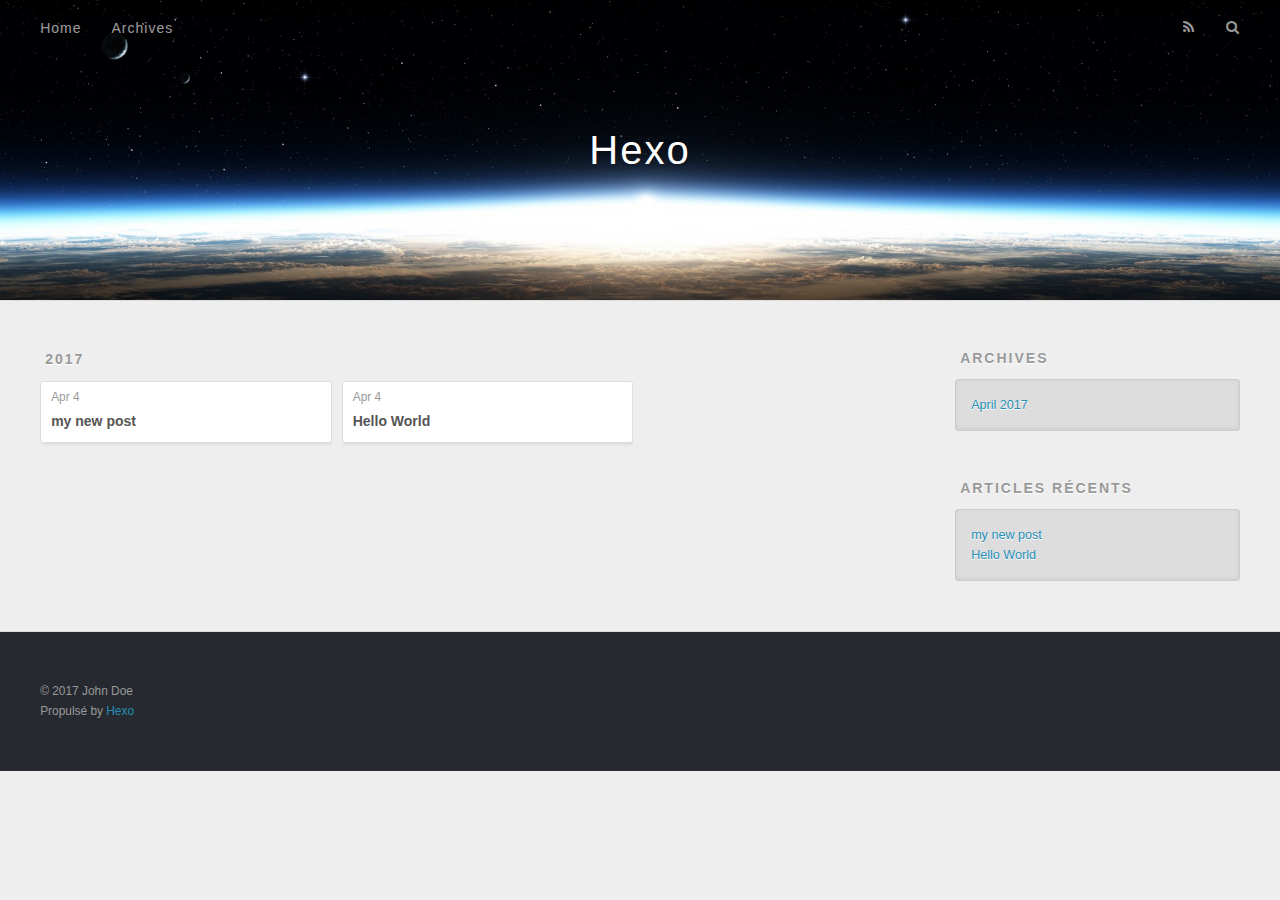
==== archives/index.html @ e457188d "Site updated: 2017-04-04 08:44:00" ====
<!DOCTYPE html>
<html>
<head>
  <meta charset="utf-8">
  
  <title>Archives | Hexo</title>
  <meta name="viewport" content="width=device-width, initial-scale=1, maximum-scale=1">
  <meta property="og:type" content="website">
<meta property="og:title" content="Hexo">
<meta property="og:url" content="http://yoursite.com/archives/index.html">
<meta property="og:site_name" content="Hexo">
<meta name="twitter:card" content="summary">
<meta name="twitter:title" content="Hexo">
  
    <link rel="alternate" href="/atom.xml" title="Hexo" type="application/atom+xml">
  
  
    <link rel="icon" href="/favicon.png">
  
  
    <link href="//fonts.googleapis.com/css?family=Source+Code+Pro" rel="stylesheet" type="text/css">
  
  <link rel="stylesheet" href="/css/style.css">
  

</head>

<body>
  <div id="container">
    <div id="wrap">
      <header id="header">
  <div id="banner"></div>
  <div id="header-outer" class="outer">
    <div id="header-title" class="inner">
      <h1 id="logo-wrap">
        <a href="/" id="logo">Hexo</a>
      </h1>
      
    </div>
    <div id="header-inner" class="inner">
      <nav id="main-nav">
        <a id="main-nav-toggle" class="nav-icon"></a>
        
          <a class="main-nav-link" href="/">Home</a>
        
          <a class="main-nav-link" href="/archives">Archives</a>
        
      </nav>
      <nav id="sub-nav">
        
          <a id="nav-rss-link" class="nav-icon" href="/atom.xml" title="Flux RSS"></a>
        
        <a id="nav-search-btn" class="nav-icon" title="Rechercher"></a>
      </nav>
      <div id="search-form-wrap">
        <form action="//google.com/search" method="get" accept-charset="UTF-8" class="search-form"><input type="search" name="q" class="search-form-input" placeholder="Search"><button type="submit" class="search-form-submit">&#xF002;</button><input type="hidden" name="sitesearch" value="http://yoursite.com"></form>
      </div>
    </div>
  </div>
</header>
      <div class="outer">
        <section id="main">
  
  
    
    
      
      
      <section class="archives-wrap">
        <div class="archive-year-wrap">
          <a href="/archives/2017" class="archive-year">2017</a>
        </div>
        <div class="archives">
    
    <article class="archive-article archive-type-post">
  <div class="archive-article-inner">
    <header class="archive-article-header">
      <a href="/2017/04/04/my-new-post/" class="archive-article-date">
  <time datetime="2017-04-04T08:07:03.000Z" itemprop="datePublished">Apr 4</time>
</a>
      
  
    <h1 itemprop="name">
      <a class="archive-article-title" href="/2017/04/04/my-new-post/">my new post</a>
    </h1>
  

    </header>
  </div>
</article>
  
    
    
    <article class="archive-article archive-type-post">
  <div class="archive-article-inner">
    <header class="archive-article-header">
      <a href="/2017/04/04/hello-world/" class="archive-article-date">
  <time datetime="2017-04-04T07:59:30.634Z" itemprop="datePublished">Apr 4</time>
</a>
      
  
    <h1 itemprop="name">
      <a class="archive-article-title" href="/2017/04/04/hello-world/">Hello World</a>
    </h1>
  

    </header>
  </div>
</article>
  
  
    </div></section>
  

</section>
        
          <aside id="sidebar">
  
    

  
    

  
    
  
    
  <div class="widget-wrap">
    <h3 class="widget-title">Archives</h3>
    <div class="widget">
      <ul class="archive-list"><li class="archive-list-item"><a class="archive-list-link" href="/archives/2017/04/">April 2017</a></li></ul>
    </div>
  </div>


  
    
  <div class="widget-wrap">
    <h3 class="widget-title">Articles récents</h3>
    <div class="widget">
      <ul>
        
          <li>
            <a href="/2017/04/04/my-new-post/">my new post</a>
          </li>
        
          <li>
            <a href="/2017/04/04/hello-world/">Hello World</a>
          </li>
        
      </ul>
    </div>
  </div>

  
</aside>
        
      </div>
      <footer id="footer">
  
  <div class="outer">
    <div id="footer-info" class="inner">
      &copy; 2017 John Doe<br>
      Propulsé by <a href="http://hexo.io/" target="_blank">Hexo</a>
    </div>
  </div>
</footer>
    </div>
    <nav id="mobile-nav">
  
    <a href="/" class="mobile-nav-link">Home</a>
  
    <a href="/archives" class="mobile-nav-link">Archives</a>
  
</nav>
    

<script src="//ajax.googleapis.com/ajax/libs/jquery/2.0.3/jquery.min.js"></script>


  <link rel="stylesheet" href="/fancybox/jquery.fancybox.css">
  <script src="/fancybox/jquery.fancybox.pack.js"></script>


<script src="/js/script.js"></script>

  </div>
</body>
</html>
---- css/style.css ----
body {
  width: 100%;
}
body:before,
body:after {
  content: "";
  display: table;
}
body:after {
  clear: both;
}
html,
body,
div,
span,
applet,
object,
iframe,
h1,
h2,
h3,
h4,
h5,
h6,
p,
blockquote,
pre,
a,
abbr,
acronym,
address,
big,
cite,
code,
del,
dfn,
em,
img,
ins,
kbd,
q,
s,
samp,
small,
strike,
strong,
sub,
sup,
tt,
var,
dl,
dt,
dd,
ol,
ul,
li,
fieldset,
form,
label,
legend,
table,
caption,
tbody,
tfoot,
thead,
tr,
th,
td {
  margin: 0;
  padding: 0;
  border: 0;
  outline: 0;
  font-weight: inherit;
  font-style: inherit;
  font-family: inherit;
  font-size: 100%;
  vertical-align: baseline;
}
body {
  line-height: 1;
  color: #000;
  background: #fff;
}
ol,
ul {
  list-style: none;
}
table {
  border-collapse: separate;
  border-spacing: 0;
  vertical-align: middle;
}
caption,
th,
td {
  text-align: left;
  font-weight: normal;
  vertical-align: middle;
}
a img {
  border: none;
}
input,
button {
  margin: 0;
  padding: 0;
}
input::-moz-focus-inner,
button::-moz-focus-inner {
  border: 0;
  padding: 0;
}
@font-face {
  font-family: FontAwesome;
  font-style: normal;
  font-weight: normal;
  src: url("fonts/fontawesome-webfont.eot?v=#4.0.3");
  src: url("fonts/fontawesome-webfont.eot?#iefix&v=#4.0.3") format("embedded-opentype"), url("fonts/fontawesome-webfont.woff?v=#4.0.3") format("woff"), url("fonts/fontawesome-webfont.ttf?v=#4.0.3") format("truetype"), url("fonts/fontawesome-webfont.svg#fontawesomeregular?v=#4.0.3") format("svg");
}
html,
body,
#container {
  height: 100%;
}
body {
  background: #eee;
  font: 14px "Helvetica Neue", Helvetica, Arial, sans-serif;
  -webkit-text-size-adjust: 100%;
}
.outer {
  max-width: 1220px;
  margin: 0 auto;
  padding: 0 20px;
}
.outer:before,
.outer:after {
  content: "";
  display: table;
}
.outer:after {
  clear: both;
}
.inner {
  display: inline;
  float: left;
  width: 98.33333333333333%;
  margin: 0 0.833333333333333%;
}
.left,
.alignleft {
  float: left;
}
.right,
.alignright {
  float: right;
}
.clear {
  clear: both;
}
#container {
  position: relative;
}
.mobile-nav-on {
  overflow: hidden;
}
#wrap {
  height: 100%;
  width: 100%;
  position: absolute;
  top: 0;
  left: 0;
  -webkit-transition: 0.2s ease-out;
  -moz-transition: 0.2s ease-out;
  -ms-transition: 0.2s ease-out;
  transition: 0.2s ease-out;
  z-index: 1;
  background: #eee;
}
.mobile-nav-on #wrap {
  left: 280px;
}
@media screen and (min-width: 768px) {
  #main {
    display: inline;
    float: left;
    width: 73.33333333333333%;
    margin: 0 0.833333333333333%;
  }
}
.article-date,
.article-category-link,
.archive-year,
.widget-title {
  text-decoration: none;
  text-transform: uppercase;
  letter-spacing: 2px;
  color: #999;
  margin-bottom: 1em;
  margin-left: 5px;
  line-height: 1em;
  text-shadow: 0 1px #fff;
  font-weight: bold;
}
.article-inner,
.archive-article-inner {
  background: #fff;
  -webkit-box-shadow: 1px 2px 3px #ddd;
  box-shadow: 1px 2px 3px #ddd;
  border: 1px solid #ddd;
  border-radius: 3px;
}
.article-entry h1,
.widget h1 {
  font-size: 2em;
}
.article-entry h2,
.widget h2 {
  font-size: 1.5em;
}
.article-entry h3,
.widget h3 {
  font-size: 1.3em;
}
.article-entry h4,
.widget h4 {
  font-size: 1.2em;
}
.article-entry h5,
.widget h5 {
  font-size: 1em;
}
.article-entry h6,
.widget h6 {
  font-size: 1em;
  color: #999;
}
.article-entry hr,
.widget hr {
  border: 1px dashed #ddd;
}
.article-entry strong,
.widget strong {
  font-weight: bold;
}
.article-entry em,
.widget em,
.article-entry cite,
.widget cite {
  font-style: italic;
}
.article-entry sup,
.widget sup,
.article-entry sub,
.widget sub {
  font-size: 0.75em;
  line-height: 0;
  position: relative;
  vertical-align: baseline;
}
.article-entry sup,
.widget sup {
  top: -0.5em;
}
.article-entry sub,
.widget sub {
  bottom: -0.2em;
}
.article-entry small,
.widget small {
  font-size: 0.85em;
}
.article-entry acronym,
.widget acronym,
.article-entry abbr,
.widget abbr {
  border-bottom: 1px dotted;
}
.article-entry ul,
.widget ul,
.article-entry ol,
.widget ol,
.article-entry dl,
.widget dl {
  margin: 0 20px;
  line-height: 1.6em;
}
.article-entry ul ul,
.widget ul ul,
.article-entry ol ul,
.widget ol ul,
.article-entry ul ol,
.widget ul ol,
.article-entry ol ol,
.widget ol ol {
  margin-top: 0;
  margin-bottom: 0;
}
.article-entry ul,
.widget ul {
  list-style: disc;
}
.article-entry ol,
.widget ol {
  list-style: decimal;
}
.article-entry dt,
.widget dt {
  font-weight: bold;
}
#header {
  height: 300px;
  position: relative;
  border-bottom: 1px solid #ddd;
}
#header:before,
#header:after {
  content: "";
  position: absolute;
  left: 0;
  right: 0;
  height: 40px;
}
#header:before {
  top: 0;
  background: -webkit-linear-gradient(rgba(0,0,0,0.2), transparent);
  background: -moz-linear-gradient(rgba(0,0,0,0.2), transparent);
  background: -ms-linear-gradient(rgba(0,0,0,0.2), transparent);
  background: linear-gradient(rgba(0,0,0,0.2), transparent);
}
#header:after {
  bottom: 0;
  background: -webkit-linear-gradient(transparent, rgba(0,0,0,0.2));
  background: -moz-linear-gradient(transparent, rgba(0,0,0,0.2));
  background: -ms-linear-gradient(transparent, rgba(0,0,0,0.2));
  background: linear-gradient(transparent, rgba(0,0,0,0.2));
}
#header-outer {
  height: 100%;
  position: relative;
}
#header-inner {
  position: relative;
  overflow: hidden;
}
#banner {
  position: absolute;
  top: 0;
  left: 0;
  width: 100%;
  height: 100%;
  background: url("images/banner.jpg") center #000;
  -webkit-background-size: cover;
  -moz-background-size: cover;
  background-size: cover;
  z-index: -1;
}
#header-title {
  text-align: center;
  height: 40px;
  position: absolute;
  top: 50%;
  left: 0;
  margin-top: -20px;
}
#logo,
#subtitle {
  text-decoration: none;
  color: #fff;
  font-weight: 300;
  text-shadow: 0 1px 4px rgba(0,0,0,0.3);
}
#logo {
  font-size: 40px;
  line-height: 40px;
  letter-spacing: 2px;
}
#subtitle {
  font-size: 16px;
  line-height: 16px;
  letter-spacing: 1px;
}
#subtitle-wrap {
  margin-top: 16px;
}
#main-nav {
  float: left;
  margin-left: -15px;
}
.nav-icon,
.main-nav-link {
  float: left;
  color: #fff;
  opacity: 0.6;
  text-decoration: none;
  text-shadow: 0 1px rgba(0,0,0,0.2);
  -webkit-transition: opacity 0.2s;
  -moz-transition: opacity 0.2s;
  -ms-transition: opacity 0.2s;
  transition: opacity 0.2s;
  display: block;
  padding: 20px 15px;
}
.nav-icon:hover,
.main-nav-link:hover {
  opacity: 1;
}
.nav-icon {
  font-family: FontAwesome;
  text-align: center;
  font-size: 14px;
  width: 14px;
  height: 14px;
  padding: 20px 15px;
  position: relative;
  cursor: pointer;
}
.main-nav-link {
  font-weight: 300;
  letter-spacing: 1px;
}
@media screen and (max-width: 479px) {
  .main-nav-link {
    display: none;
  }
}
#main-nav-toggle {
  display: none;
}
#main-nav-toggle:before {
  content: "\f0c9";
}
@media screen and (max-width: 479px) {
  #main-nav-toggle {
    display: block;
  }
}
#sub-nav {
  float: right;
  margin-right: -15px;
}
#nav-rss-link:before {
  content: "\f09e";
}
#nav-search-btn:before {
  content: "\f002";
}
#search-form-wrap {
  position: absolute;
  top: 15px;
  width: 150px;
  height: 30px;
  right: -150px;
  opacity: 0;
  -webkit-transition: 0.2s ease-out;
  -moz-transition: 0.2s ease-out;
  -ms-transition: 0.2s ease-out;
  transition: 0.2s ease-out;
}
#search-form-wrap.on {
  opacity: 1;
  right: 0;
}
@media screen and (max-width: 479px) {
  #search-form-wrap {
    width: 100%;
    right: -100%;
  }
}
.search-form {
  position: absolute;
  top: 0;
  left: 0;
  right: 0;
  background: #fff;
  padding: 5px 15px;
  border-radius: 15px;
  -webkit-box-shadow: 0 0 10px rgba(0,0,0,0.3);
  box-shadow: 0 0 10px rgba(0,0,0,0.3);
}
.search-form-input {
  border: none;
  background: none;
  color: #555;
  width: 100%;
  font: 13px "Helvetica Neue", Helvetica, Arial, sans-serif;
  outline: none;
}
.search-form-input::-webkit-search-results-decoration,
.search-form-input::-webkit-search-cancel-button {
  -webkit-appearance: none;
}
.search-form-submit {
  position: absolute;
  top: 50%;
  right: 10px;
  margin-top: -7px;
  font: 13px FontAwesome;
  border: none;
  background: none;
  color: #bbb;
  cursor: pointer;
}
.search-form-submit:hover,
.search-form-submit:focus {
  color: #777;
}
.article {
  margin: 50px 0;
}
.article-inner {
  overflow: hidden;
}
.article-meta:before,
.article-meta:after {
  content: "";
  display: table;
}
.article-meta:after {
  clear: both;
}
.article-date {
  float: left;
}
.article-category {
  float: left;
  line-height: 1em;
  color: #ccc;
  text-shadow: 0 1px #fff;
  margin-left: 8px;
}
.article-category:before {
  content: "\2022";
}
.article-category-link {
  margin: 0 12px 1em;
}
.article-header {
  padding: 20px 20px 0;
}
.article-title {
  text-decoration: none;
  font-size: 2em;
  font-weight: bold;
  color: #555;
  line-height: 1.1em;
  -webkit-transition: color 0.2s;
  -moz-transition: color 0.2s;
  -ms-transition: color 0.2s;
  transition: color 0.2s;
}
a.article-title:hover {
  color: #258fb8;
}
.article-entry {
  color: #555;
  padding: 0 20px;
}
.article-entry:before,
.article-entry:after {
  content: "";
  display: table;
}
.article-entry:after {
  clear: both;
}
.article-entry p,
.article-entry table {
  line-height: 1.6em;
  margin: 1.6em 0;
}
.article-entry h1,
.article-entry h2,
.article-entry h3,
.article-entry h4,
.article-entry h5,
.article-entry h6 {
  font-weight: bold;
}
.article-entry h1,
.article-entry h2,
.article-entry h3,
.article-entry h4,
.article-entry h5,
.article-entry h6 {
  line-height: 1.1em;
  margin: 1.1em 0;
}
.article-entry a {
  color: #258fb8;
  text-decoration: none;
}
.article-entry a:hover {
  text-decoration: underline;
}
.article-entry ul,
.article-entry ol,
.article-entry dl {
  margin-top: 1.6em;
  margin-bottom: 1.6em;
}
.article-entry img,
.article-entry video {
  max-width: 100%;
  height: auto;
  display: block;
  margin: auto;
}
.article-entry iframe {
  border: none;
}
.article-entry table {
  width: 100%;
  border-collapse: collapse;
  border-spacing: 0;
}
.article-entry th {
  font-weight: bold;
  border-bottom: 3px solid #ddd;
  padding-bottom: 0.5em;
}
.article-entry td {
  border-bottom: 1px solid #ddd;
  padding: 10px 0;
}
.article-entry blockquote {
  font-family: Georgia, "Times New Roman", serif;
  font-size: 1.4em;
  margin: 1.6em 20px;
  text-align: center;
}
.article-entry blockquote footer {
  font-size: 14px;
  margin: 1.6em 0;
  font-family: "Helvetica Neue", Helvetica, Arial, sans-serif;
}
.article-entry blockquote footer cite:before {
  content: "—";
  padding: 0 0.5em;
}
.article-entry .pullquote {
  text-align: left;
  width: 45%;
  margin: 0;
}
.article-entry .pullquote.left {
  margin-left: 0.5em;
  margin-right: 1em;
}
.article-entry .pullquote.right {
  margin-right: 0.5em;
  margin-left: 1em;
}
.article-entry .caption {
  color: #999;
  display: block;
  font-size: 0.9em;
  margin-top: 0.5em;
  position: relative;
  text-align: center;
}
.article-entry .video-container {
  position: relative;
  padding-top: 56.25%;
  height: 0;
  overflow: hidden;
}
.article-entry .video-container iframe,
.article-entry .video-container object,
.article-entry .video-container embed {
  position: absolute;
  top: 0;
  left: 0;
  width: 100%;
  height: 100%;
  margin-top: 0;
}
.article-more-link a {
  display: inline-block;
  line-height: 1em;
  padding: 6px 15px;
  border-radius: 15px;
  background: #eee;
  color: #999;
  text-shadow: 0 1px #fff;
  text-decoration: none;
}
.article-more-link a:hover {
  background: #258fb8;
  color: #fff;
  text-decoration: none;
  text-shadow: 0 1px #1e7293;
}
.article-footer {
  font-size: 0.85em;
  line-height: 1.6em;
  border-top: 1px solid #ddd;
  padding-top: 1.6em;
  margin: 0 20px 20px;
}
.article-footer:before,
.article-footer:after {
  content: "";
  display: table;
}
.article-footer:after {
  clear: both;
}
.article-footer a {
  color: #999;
  text-decoration: none;
}
.article-footer a:hover {
  color: #555;
}
.article-tag-list-item {
  float: left;
  margin-right: 10px;
}
.article-tag-list-link:before {
  content: "#";
}
.article-comment-link {
  float: right;
}
.article-comment-link:before {
  content: "\f075";
  font-family: FontAwesome;
  padding-right: 8px;
}
.article-share-link {
  cursor: pointer;
  float: right;
  margin-left: 20px;
}
.article-share-link:before {
  content: "\f064";
  font-family: FontAwesome;
  padding-right: 6px;
}
#article-nav {
  position: relative;
}
#article-nav:before,
#article-nav:after {
  content: "";
  display: table;
}
#article-nav:after {
  clear: both;
}
@media screen and (min-width: 768px) {
  #article-nav {
    margin: 50px 0;
  }
  #article-nav:before {
    width: 8px;
    height: 8px;
    position: absolute;
    top: 50%;
    left: 50%;
    margin-top: -4px;
    margin-left: -4px;
    content: "";
    border-radius: 50%;
    background: #ddd;
    -webkit-box-shadow: 0 1px 2px #fff;
    box-shadow: 0 1px 2px #fff;
  }
}
.article-nav-link-wrap {
  text-decoration: none;
  text-shadow: 0 1px #fff;
  color: #999;
  -webkit-box-sizing: border-box;
  -moz-box-sizing: border-box;
  box-sizing: border-box;
  margin-top: 50px;
  text-align: center;
  display: block;
}
.article-nav-link-wrap:hover {
  color: #555;
}
@media screen and (min-width: 768px) {
  .article-nav-link-wrap {
    width: 50%;
    margin-top: 0;
  }
}
@media screen and (min-width: 768px) {
  #article-nav-newer {
    float: left;
    text-align: right;
    padding-right: 20px;
  }
}
@media screen and (min-width: 768px) {
  #article-nav-older {
    float: right;
    text-align: left;
    padding-left: 20px;
  }
}
.article-nav-caption {
  text-transform: uppercase;
  letter-spacing: 2px;
  color: #ddd;
  line-height: 1em;
  font-weight: bold;
}
#article-nav-newer .article-nav-caption {
  margin-right: -2px;
}
.article-nav-title {
  font-size: 0.85em;
  line-height: 1.6em;
  margin-top: 0.5em;
}
.article-share-box {
  position: absolute;
  display: none;
  background: #fff;
  -webkit-box-shadow: 1px 2px 10px rgba(0,0,0,0.2);
  box-shadow: 1px 2px 10px rgba(0,0,0,0.2);
  border-radius: 3px;
  margin-left: -145px;
  overflow: hidden;
  z-index: 1;
}
.article-share-box.on {
  display: block;
}
.article-share-input {
  width: 100%;
  background: none;
  -webkit-box-sizing: border-box;
  -moz-box-sizing: border-box;
  box-sizing: border-box;
  font: 14px "Helvetica Neue", Helvetica, Arial, sans-serif;
  padding: 0 15px;
  color: #555;
  outline: none;
  border: 1px solid #ddd;
  border-radius: 3px 3px 0 0;
  height: 36px;
  line-height: 36px;
}
.article-share-links {
  background: #eee;
}
.article-share-links:before,
.article-share-links:after {
  content: "";
  display: table;
}
.article-share-links:after {
  clear: both;
}
.article-share-twitter,
.article-share-facebook,
.article-share-pinterest,
.article-share-google {
  width: 50px;
  height: 36px;
  display: block;
  float: left;
  position: relative;
  color: #999;
  text-shadow: 0 1px #fff;
}
.article-share-twitter:before,
.article-share-facebook:before,
.article-share-pinterest:before,
.article-share-google:before {
  font-size: 20px;
  font-family: FontAwesome;
  width: 20px;
  height: 20px;
  position: absolute;
  top: 50%;
  left: 50%;
  margin-top: -10px;
  margin-left: -10px;
  text-align: center;
}
.article-share-twitter:hover,
.article-share-facebook:hover,
.article-share-pinterest:hover,
.article-share-google:hover {
  color: #fff;
}
.article-share-twitter:before {
  content: "\f099";
}
.article-share-twitter:hover {
  background: #00aced;
  text-shadow: 0 1px #008abe;
}
.article-share-facebook:before {
  content: "\f09a";
}
.article-share-facebook:hover {
  background: #3b5998;
  text-shadow: 0 1px #2f477a;
}
.article-share-pinterest:before {
  content: "\f0d2";
}
.article-share-pinterest:hover {
  background: #cb2027;
  text-shadow: 0 1px #a21a1f;
}
.article-share-google:before {
  content: "\f0d5";
}
.article-share-google:hover {
  background: #dd4b39;
  text-shadow: 0 1px #be3221;
}
.article-gallery {
  background: #000;
  position: relative;
}
.article-gallery-photos {
  position: relative;
  overflow: hidden;
}
.article-gallery-img {
  display: none;
  max-width: 100%;
}
.article-gallery-img:first-child {
  display: block;
}
.article-gallery-img.loaded {
  position: absolute;
  display: block;
}
.article-gallery-img img {
  display: block;
  max-width: 100%;
  margin: 0 auto;
}
#comments {
  background: #fff;
  -webkit-box-shadow: 1px 2px 3px #ddd;
  box-shadow: 1px 2px 3px #ddd;
  padding: 20px;
  border: 1px solid #ddd;
  border-radius: 3px;
  margin: 50px 0;
}
#comments a {
  color: #258fb8;
}
.archives-wrap {
  margin: 50px 0;
}
.archives:before,
.archives:after {
  content: "";
  display: table;
}
.archives:after {
  clear: both;
}
.archive-year-wrap {
  margin-bottom: 1em;
}
.archives {
  -webkit-column-gap: 10px;
  -moz-column-gap: 10px;
  column-gap: 10px;
}
@media screen and (min-width: 480px) and (max-width: 767px) {
  .archives {
    -webkit-column-count: 2;
    -moz-column-count: 2;
    column-count: 2;
  }
}
@media screen and (min-width: 768px) {
  .archives {
    -webkit-column-count: 3;
    -moz-column-count: 3;
    column-count: 3;
  }
}
.archive-article {
  -webkit-column-break-inside: avoid;
  page-break-inside: avoid;
  overflow: hidden;
  break-inside: avoid-column;
}
.archive-article-inner {
  padding: 10px;
  margin-bottom: 15px;
}
.archive-article-title {
  text-decoration: none;
  font-weight: bold;
  color: #555;
  -webkit-transition: color 0.2s;
  -moz-transition: color 0.2s;
  -ms-transition: color 0.2s;
  transition: color 0.2s;
  line-height: 1.6em;
}
.archive-article-title:hover {
  color: #258fb8;
}
.archive-article-footer {
  margin-top: 1em;
}
.archive-article-date {
  color: #999;
  text-decoration: none;
  font-size: 0.85em;
  line-height: 1em;
  margin-bottom: 0.5em;
  display: block;
}
#page-nav {
  margin: 50px auto;
  background: #fff;
  -webkit-box-shadow: 1px 2px 3px #ddd;
  box-shadow: 1px 2px 3px #ddd;
  border: 1px solid #ddd;
  border-radius: 3px;
  text-align: center;
  color: #999;
  overflow: hidden;
}
#page-nav:before,
#page-nav:after {
  content: "";
  display: table;
}
#page-nav:after {
  clear: both;
}
#page-nav a,
#page-nav span {
  padding: 10px 20px;
  line-height: 1;
  height: 2ex;
}
#page-nav a {
  color: #999;
  text-decoration: none;
}
#page-nav a:hover {
  background: #999;
  color: #fff;
}
#page-nav .prev {
  float: left;
}
#page-nav .next {
  float: right;
}
#page-nav .page-number {
  display: inline-block;
}
@media screen and (max-width: 479px) {
  #page-nav .page-number {
    display: none;
  }
}
#page-nav .current {
  color: #555;
  font-weight: bold;
}
#page-nav .space {
  color: #ddd;
}
#footer {
  background: #262a30;
  padding: 50px 0;
  border-top: 1px solid #ddd;
  color: #999;
}
#footer a {
  color: #258fb8;
  text-decoration: none;
}
#footer a:hover {
  text-decoration: underline;
}
#footer-info {
  line-height: 1.6em;
  font-size: 0.85em;
}
.article-entry pre,
.article-entry .highlight {
  background: #2d2d2d;
  margin: 0 -20px;
  padding: 15px 20px;
  border-style: solid;
  border-color: #ddd;
  border-width: 1px 0;
  overflow: auto;
  color: #ccc;
  line-height: 22.400000000000002px;
}
.article-entry .highlight .gutter pre,
.article-entry .gist .gist-file .gist-data .line-numbers {
  color: #666;
  font-size: 0.85em;
}
.article-entry pre,
.article-entry code {
  font-family: "Source Code Pro", Consolas, Monaco, Menlo, Consolas, monospace;
}
.article-entry code {
  background: #eee;
  text-shadow: 0 1px #fff;
  padding: 0 0.3em;
}
.article-entry pre code {
  background: none;
  text-shadow: none;
  padding: 0;
}
.article-entry .highlight pre {
  border: none;
  margin: 0;
  padding: 0;
}
.article-entry .highlight table {
  margin: 0;
  width: auto;
}
.article-entry .highlight td {
  border: none;
  padding: 0;
}
.article-entry .highlight figcaption {
  font-size: 0.85em;
  color: #999;
  line-height: 1em;
  margin-bottom: 1em;
}
.article-entry .highlight figcaption:before,
.article-entry .highlight figcaption:after {
  content: "";
  display: table;
}
.article-entry .highlight figcaption:after {
  clear: both;
}
.article-entry .highlight figcaption a {
  float: right;
}
.article-entry .highlight .gutter pre {
  text-align: right;
  padding-right: 20px;
}
.article-entry .highlight .line {
  height: 22.400000000000002px;
}
.article-entry .highlight .line.marked {
  background: #515151;
}
.article-entry .gist {
  margin: 0 -20px;
  border-style: solid;
  border-color: #ddd;
  border-width: 1px 0;
  background: #2d2d2d;
  padding: 15px 20px 15px 0;
}
.article-entry .gist .gist-file {
  border: none;
  font-family: "Source Code Pro", Consolas, Monaco, Menlo, Consolas, monospace;
  margin: 0;
}
.article-entry .gist .gist-file .gist-data {
  background: none;
  border: none;
}
.article-entry .gist .gist-file .gist-data .line-numbers {
  background: none;
  border: none;
  padding: 0 20px 0 0;
}
.article-entry .gist .gist-file .gist-data .line-data {
  padding: 0 !important;
}
.article-entry .gist .gist-file .highlight {
  margin: 0;
  padding: 0;
  border: none;
}
.article-entry .gist .gist-file .gist-meta {
  background: #2d2d2d;
  color: #999;
  font: 0.85em "Helvetica Neue", Helvetica, Arial, sans-serif;
  text-shadow: 0 0;
  padding: 0;
  margin-top: 1em;
  margin-left: 20px;
}
.article-entry .gist .gist-file .gist-meta a {
  color: #258fb8;
  font-weight: normal;
}
.article-entry .gist .gist-file .gist-meta a:hover {
  text-decoration: underline;
}
pre .comment,
pre .title {
  color: #999;
}
pre .variable,
pre .attribute,
pre .tag,
pre .regexp,
pre .ruby .constant,
pre .xml .tag .title,
pre .xml .pi,
pre .xml .doctype,
pre .html .doctype,
pre .css .id,
pre .css .class,
pre .css .pseudo {
  color: #f2777a;
}
pre .number,
pre .preprocessor,
pre .built_in,
pre .literal,
pre .params,
pre .constant {
  color: #f99157;
}
pre .class,
pre .ruby .class .title,
pre .css .rules .attribute {
  color: #9c9;
}
pre .string,
pre .value,
pre .inheritance,
pre .header,
pre .ruby .symbol,
pre .xml .cdata {
  color: #9c9;
}
pre .css .hexcolor {
  color: #6cc;
}
pre .function,
pre .python .decorator,
pre .python .title,
pre .ruby .function .title,
pre .ruby .title .keyword,
pre .perl .sub,
pre .javascript .title,
pre .coffeescript .title {
  color: #69c;
}
pre .keyword,
pre .javascript .function {
  color: #c9c;
}
@media screen and (max-width: 479px) {
  #mobile-nav {
    position: absolute;
    top: 0;
    left: 0;
    width: 280px;
    height: 100%;
    background: #191919;
    border-right: 1px solid #fff;
  }
}
@media screen and (max-width: 479px) {
  .mobile-nav-link {
    display: block;
    color: #999;
    text-decoration: none;
    padding: 15px 20px;
    font-weight: bold;
  }
  .mobile-nav-link:hover {
    color: #fff;
  }
}
@media screen and (min-width: 768px) {
  #sidebar {
    display: inline;
    float: left;
    width: 23.333333333333332%;
    margin: 0 0.833333333333333%;
  }
}
.widget-wrap {
  margin: 50px 0;
}
.widget {
  color: #777;
  text-shadow: 0 1px #fff;
  background: #ddd;
  -webkit-box-shadow: 0 -1px 4px #ccc inset;
  box-shadow: 0 -1px 4px #ccc inset;
  border: 1px solid #ccc;
  padding: 15px;
  border-radius: 3px;
}
.widget a {
  color: #258fb8;
  text-decoration: none;
}
.widget a:hover {
  text-decoration: underline;
}
.widget ul ul,
.widget ol ul,
.widget dl ul,
.widget ul ol,
.widget ol ol,
.widget dl ol,
.widget ul dl,
.widget ol dl,
.widget dl dl {
  margin-left: 15px;
  list-style: disc;
}
.widget {
  line-height: 1.6em;
  word-wrap: break-word;
  font-size: 0.9em;
}
.widget ul,
.widget ol {
  list-style: none;
  margin: 0;
}
.widget ul ul,
.widget ol ul,
.widget ul ol,
.widget ol ol {
  margin: 0 20px;
}
.widget ul ul,
.widget ol ul {
  list-style: disc;
}
.widget ul ol,
.widget ol ol {
  list-style: decimal;
}
.category-list-count,
.tag-list-count,
.archive-list-count {
  padding-left: 5px;
  color: #999;
  font-size: 0.85em;
}
.category-list-count:before,
.tag-list-count:before,
.archive-list-count:before {
  content: "(";
}
.category-list-count:after,
.tag-list-count:after,
.archive-list-count:after {
  content: ")";
}
.tagcloud a {
  margin-right: 5px;
  display: inline-block;
}
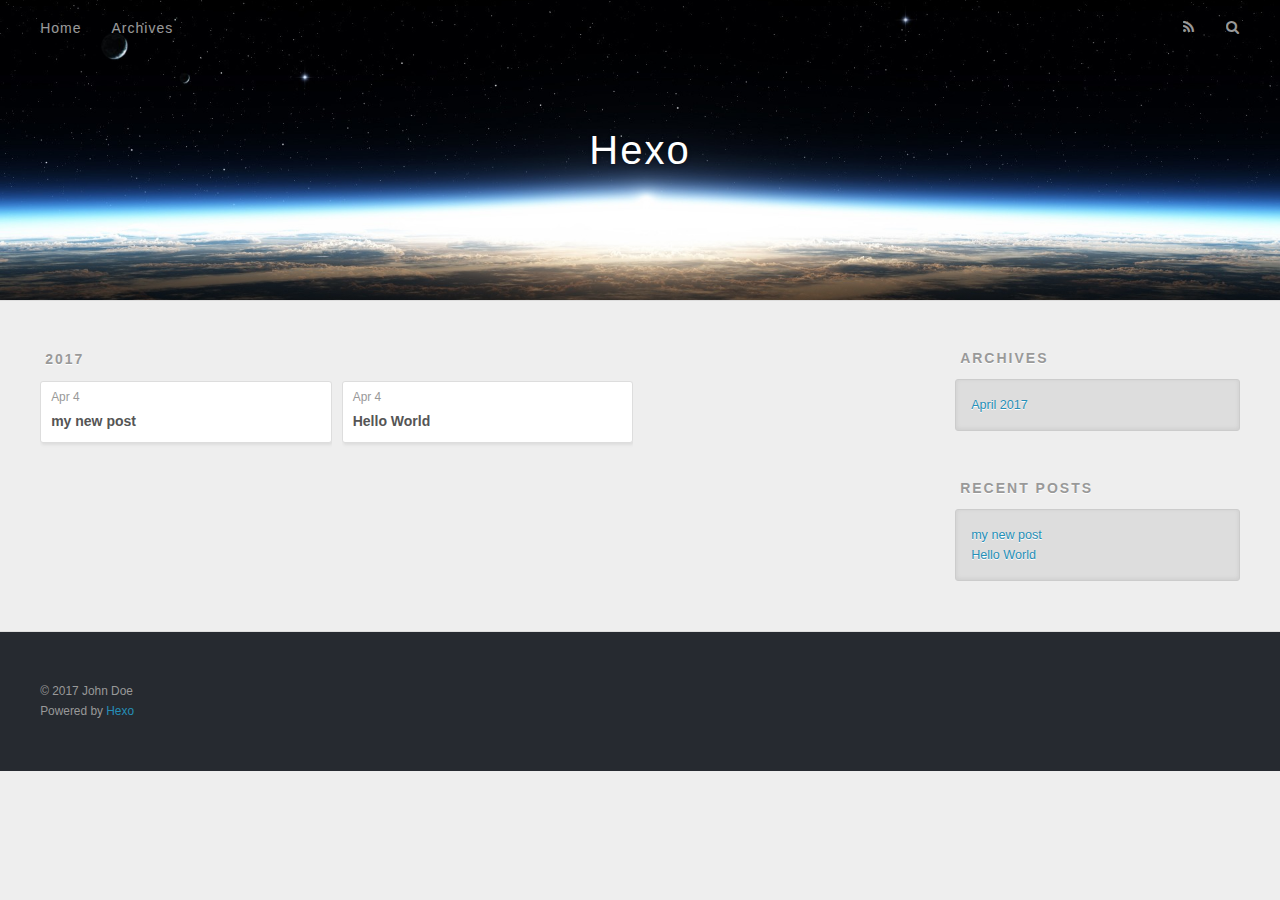
==== commit cf48e92e: "Site updated: 2017-04-04 08:55:29" ====
--- a/archives/index.html
+++ b/archives/index.html
@@ -48,9 +48,9 @@
       </nav>
       <nav id="sub-nav">
         
-          <a id="nav-rss-link" class="nav-icon" href="/atom.xml" title="Flux RSS"></a>
+          <a id="nav-rss-link" class="nav-icon" href="/atom.xml" title="RSS Feed"></a>
         
-        <a id="nav-search-btn" class="nav-icon" title="Rechercher"></a>
+        <a id="nav-search-btn" class="nav-icon" title="Search"></a>
       </nav>
       <div id="search-form-wrap">
         <form action="//google.com/search" method="get" accept-charset="UTF-8" class="search-form"><input type="search" name="q" class="search-form-input" placeholder="Search"><button type="submit" class="search-form-submit">&#xF002;</button><input type="hidden" name="sitesearch" value="http://yoursite.com"></form>
@@ -136,7 +136,7 @@
   
     
   <div class="widget-wrap">
-    <h3 class="widget-title">Articles récents</h3>
+    <h3 class="widget-title">Recent Posts</h3>
     <div class="widget">
       <ul>
         
@@ -161,7 +161,7 @@
   <div class="outer">
     <div id="footer-info" class="inner">
       &copy; 2017 John Doe<br>
-      Propulsé by <a href="http://hexo.io/" target="_blank">Hexo</a>
+      Powered by <a href="http://hexo.io/" target="_blank">Hexo</a>
     </div>
   </div>
 </footer>
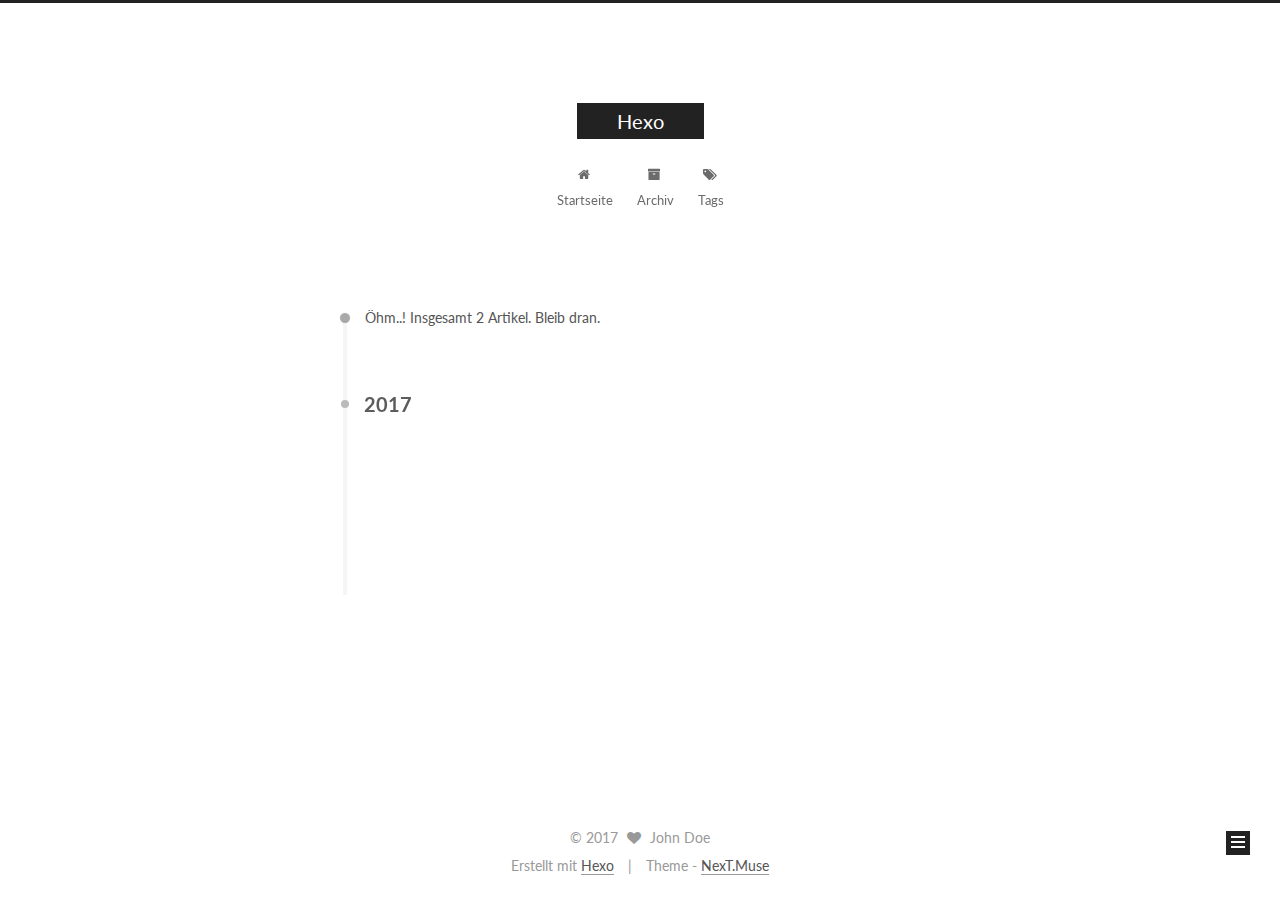
==== commit 1fab6d2d: "Site updated: 2017-04-04 16:43:50" ====
--- a/archives/index.html
+++ b/archives/index.html
@@ -1,189 +1,575 @@
-<!DOCTYPE html>
-<html>
+<!doctype html>
+
+
+
+  
+
+
+<html class="theme-next muse use-motion" lang="">
 <head>
-  <meta charset="utf-8">
-  
-  <title>Archives | Hexo</title>
-  <meta name="viewport" content="width=device-width, initial-scale=1, maximum-scale=1">
-  <meta property="og:type" content="website">
+  <meta charset="UTF-8"/>
+<meta http-equiv="X-UA-Compatible" content="IE=edge" />
+<meta name="viewport" content="width=device-width, initial-scale=1, maximum-scale=1"/>
+
+
+
+<meta http-equiv="Cache-Control" content="no-transform" />
+<meta http-equiv="Cache-Control" content="no-siteapp" />
+
+
+
+
+
+
+
+
+
+
+
+
+
+
+
+  
+  
+  <link href="/lib/fancybox/source/jquery.fancybox.css?v=2.1.5" rel="stylesheet" type="text/css" />
+
+
+
+
+  
+  
+  
+  
+
+  
+    
+    
+  
+
+  
+
+  
+
+  
+
+  
+
+  
+    
+    
+    <link href="//fonts.googleapis.com/css?family=Lato:300,300italic,400,400italic,700,700italic&subset=latin,latin-ext" rel="stylesheet" type="text/css">
+  
+
+
+
+
+
+
+<link href="/lib/font-awesome/css/font-awesome.min.css?v=4.6.2" rel="stylesheet" type="text/css" />
+
+<link href="/css/main.css?v=5.1.0" rel="stylesheet" type="text/css" />
+
+
+  <meta name="keywords" content="Hexo, NexT" />
+
+
+
+
+
+
+
+
+  <link rel="shortcut icon" type="image/x-icon" href="/favicon.ico?v=5.1.0" />
+
+
+
+
+
+
+<meta property="og:type" content="website">
 <meta property="og:title" content="Hexo">
 <meta property="og:url" content="http://yoursite.com/archives/index.html">
 <meta property="og:site_name" content="Hexo">
 <meta name="twitter:card" content="summary">
 <meta name="twitter:title" content="Hexo">
-  
-    <link rel="alternate" href="/atom.xml" title="Hexo" type="application/atom+xml">
-  
-  
-    <link rel="icon" href="/favicon.png">
-  
-  
-    <link href="//fonts.googleapis.com/css?family=Source+Code+Pro" rel="stylesheet" type="text/css">
-  
-  <link rel="stylesheet" href="/css/style.css">
-  
-
+
+
+
+<script type="text/javascript" id="hexo.configurations">
+  var NexT = window.NexT || {};
+  var CONFIG = {
+    root: '/',
+    scheme: 'Muse',
+    sidebar: {"position":"left","display":"post","offset":12,"offset_float":0,"b2t":false,"scrollpercent":false},
+    fancybox: true,
+    motion: true,
+    duoshuo: {
+      userId: '0',
+      author: 'Author'
+    },
+    algolia: {
+      applicationID: '',
+      apiKey: '',
+      indexName: '',
+      hits: {"per_page":10},
+      labels: {"input_placeholder":"Search for Posts","hits_empty":"We didn't find any results for the search: ${query}","hits_stats":"${hits} results found in ${time} ms"}
+    }
+  };
+</script>
+
+
+
+  <link rel="canonical" href="http://yoursite.com/archives/"/>
+
+
+
+
+
+  <title> Archiv | Hexo </title>
 </head>
 
-<body>
-  <div id="container">
-    <div id="wrap">
-      <header id="header">
-  <div id="banner"></div>
-  <div id="header-outer" class="outer">
-    <div id="header-title" class="inner">
-      <h1 id="logo-wrap">
-        <a href="/" id="logo">Hexo</a>
+<body itemscope itemtype="http://schema.org/WebPage" lang="">
+
+  
+
+
+
+
+
+
+
+
+
+
+
+
+
+
+  
+  
+    
+  
+
+  <div class="container sidebar-position-left  page-archive  ">
+    <div class="headband"></div>
+
+    <header id="header" class="header" itemscope itemtype="http://schema.org/WPHeader">
+      <div class="header-inner"><div class="site-brand-wrapper">
+  <div class="site-meta ">
+    
+
+    <div class="custom-logo-site-title">
+      <a href="/"  class="brand" rel="start">
+        <span class="logo-line-before"><i></i></span>
+        <span class="site-title">Hexo</span>
+        <span class="logo-line-after"><i></i></span>
+      </a>
+    </div>
+      
+        <p class="site-subtitle"></p>
+      
+  </div>
+
+  <div class="site-nav-toggle">
+    <button>
+      <span class="btn-bar"></span>
+      <span class="btn-bar"></span>
+      <span class="btn-bar"></span>
+    </button>
+  </div>
+</div>
+
+<nav class="site-nav">
+  
+
+  
+    <ul id="menu" class="menu">
+      
+        
+        <li class="menu-item menu-item-home">
+          <a href="/" rel="section">
+            
+              <i class="menu-item-icon fa fa-fw fa-home"></i> <br />
+            
+            Startseite
+          </a>
+        </li>
+      
+        
+        <li class="menu-item menu-item-archives">
+          <a href="/archives" rel="section">
+            
+              <i class="menu-item-icon fa fa-fw fa-archive"></i> <br />
+            
+            Archiv
+          </a>
+        </li>
+      
+        
+        <li class="menu-item menu-item-tags">
+          <a href="/tags" rel="section">
+            
+              <i class="menu-item-icon fa fa-fw fa-tags"></i> <br />
+            
+            Tags
+          </a>
+        </li>
+      
+
+      
+    </ul>
+  
+
+  
+</nav>
+
+
+
+ </div>
+    </header>
+
+    <main id="main" class="main">
+      <div class="main-inner">
+        <div class="content-wrap">
+          <div id="content" class="content">
+            
+
+  <section id="posts" class="posts-collapse">
+    <span class="archive-move-on"></span>
+
+    <span class="archive-page-counter">
+      
+      
+      
+        
+      
+      Öhm..! Insgesamt 2 Artikel. Bleib dran.
+    </span>
+
+    
+
+      
+      
+      
+
+      
+        
+        <div class="collection-title">
+          <h2 class="archive-year motion-element" id="archive-year-2017">2017</h2>
+        </div>
+      
+      
+
+      
+
+  <article class="post post-type-normal" itemscope itemtype="http://schema.org/Article">
+    <header class="post-header">
+
+      <h1 class="post-title">
+        
+            <a class="post-title-link" href="/2017/04/04/my-new-post/" itemprop="url">
+              
+                <span itemprop="name">my new post</span>
+              
+            </a>
+        
       </h1>
-      
-    </div>
-    <div id="header-inner" class="inner">
-      <nav id="main-nav">
-        <a id="main-nav-toggle" class="nav-icon"></a>
-        
-          <a class="main-nav-link" href="/">Home</a>
-        
-          <a class="main-nav-link" href="/archives">Archives</a>
-        
-      </nav>
-      <nav id="sub-nav">
-        
-          <a id="nav-rss-link" class="nav-icon" href="/atom.xml" title="RSS Feed"></a>
-        
-        <a id="nav-search-btn" class="nav-icon" title="Search"></a>
-      </nav>
-      <div id="search-form-wrap">
-        <form action="//google.com/search" method="get" accept-charset="UTF-8" class="search-form"><input type="search" name="q" class="search-form-input" placeholder="Search"><button type="submit" class="search-form-submit">&#xF002;</button><input type="hidden" name="sitesearch" value="http://yoursite.com"></form>
+
+      <div class="post-meta">
+        <time class="post-time" itemprop="dateCreated"
+              datetime="2017-04-04T08:07:03+00:00"
+              content="2017-04-04" >
+          04-04
+        </time>
       </div>
+
+    </header>
+  </article>
+
+
+
+    
+
+      
+      
+      
+
+      
+      
+
+      
+
+  <article class="post post-type-normal" itemscope itemtype="http://schema.org/Article">
+    <header class="post-header">
+
+      <h1 class="post-title">
+        
+            <a class="post-title-link" href="/2017/04/04/hello-world/" itemprop="url">
+              
+                <span itemprop="name">Hello World</span>
+              
+            </a>
+        
+      </h1>
+
+      <div class="post-meta">
+        <time class="post-time" itemprop="dateCreated"
+              datetime="2017-04-04T07:59:30+00:00"
+              content="2017-04-04" >
+          04-04
+        </time>
+      </div>
+
+    </header>
+  </article>
+
+
+
+    
+
+  </section>
+
+  
+
+
+
+          </div>
+          
+
+
+          
+
+        </div>
+        
+          
+  
+  <div class="sidebar-toggle">
+    <div class="sidebar-toggle-line-wrap">
+      <span class="sidebar-toggle-line sidebar-toggle-line-first"></span>
+      <span class="sidebar-toggle-line sidebar-toggle-line-middle"></span>
+      <span class="sidebar-toggle-line sidebar-toggle-line-last"></span>
     </div>
   </div>
-</header>
-      <div class="outer">
-        <section id="main">
-  
-  
-    
-    
-      
-      
-      <section class="archives-wrap">
-        <div class="archive-year-wrap">
-          <a href="/archives/2017" class="archive-year">2017</a>
+
+  <aside id="sidebar" class="sidebar">
+    <div class="sidebar-inner">
+
+      
+
+      
+
+      <section class="site-overview sidebar-panel sidebar-panel-active">
+        <div class="site-author motion-element" itemprop="author" itemscope itemtype="http://schema.org/Person">
+          <img class="site-author-image" itemprop="image"
+               src="/images/avatar.gif"
+               alt="John Doe" />
+          <p class="site-author-name" itemprop="name">John Doe</p>
+           
+              <p class="site-description motion-element" itemprop="description"></p>
+          
         </div>
-        <div class="archives">
-    
-    <article class="archive-article archive-type-post">
-  <div class="archive-article-inner">
-    <header class="archive-article-header">
-      <a href="/2017/04/04/my-new-post/" class="archive-article-date">
-  <time datetime="2017-04-04T08:07:03.000Z" itemprop="datePublished">Apr 4</time>
-</a>
-      
-  
-    <h1 itemprop="name">
-      <a class="archive-article-title" href="/2017/04/04/my-new-post/">my new post</a>
-    </h1>
-  
-
-    </header>
+        <nav class="site-state motion-element">
+
+          
+            <div class="site-state-item site-state-posts">
+              <a href="/archives">
+                <span class="site-state-item-count">2</span>
+                <span class="site-state-item-name">Artikel</span>
+              </a>
+            </div>
+          
+
+          
+
+          
+
+        </nav>
+
+        
+
+        <div class="links-of-author motion-element">
+          
+        </div>
+
+        
+        
+
+        
+        
+
+        
+
+
+      </section>
+
+      
+
+      
+
+    </div>
+  </aside>
+
+
+        
+      </div>
+    </main>
+
+    <footer id="footer" class="footer">
+      <div class="footer-inner">
+        <div class="copyright" >
+  
+  &copy; 
+  <span itemprop="copyrightYear">2017</span>
+  <span class="with-love">
+    <i class="fa fa-heart"></i>
+  </span>
+  <span class="author" itemprop="copyrightHolder">John Doe</span>
+</div>
+
+
+<div class="powered-by">
+  Erstellt mit  <a class="theme-link" href="https://hexo.io">Hexo</a>
+</div>
+
+<div class="theme-info">
+  Theme -
+  <a class="theme-link" href="https://github.com/iissnan/hexo-theme-next">
+    NexT.Muse
+  </a>
+</div>
+
+
+        
+
+        
+      </div>
+    </footer>
+
+    
+      <div class="back-to-top">
+        <i class="fa fa-arrow-up"></i>
+        
+      </div>
+    
+
   </div>
-</article>
-  
-    
-    
-    <article class="archive-article archive-type-post">
-  <div class="archive-article-inner">
-    <header class="archive-article-header">
-      <a href="/2017/04/04/hello-world/" class="archive-article-date">
-  <time datetime="2017-04-04T07:59:30.634Z" itemprop="datePublished">Apr 4</time>
-</a>
-      
-  
-    <h1 itemprop="name">
-      <a class="archive-article-title" href="/2017/04/04/hello-world/">Hello World</a>
-    </h1>
-  
-
-    </header>
-  </div>
-</article>
-  
-  
-    </div></section>
-  
-
-</section>
-        
-          <aside id="sidebar">
-  
-    
-
-  
-    
-
-  
-    
-  
-    
-  <div class="widget-wrap">
-    <h3 class="widget-title">Archives</h3>
-    <div class="widget">
-      <ul class="archive-list"><li class="archive-list-item"><a class="archive-list-link" href="/archives/2017/04/">April 2017</a></li></ul>
-    </div>
-  </div>
-
-
-  
-    
-  <div class="widget-wrap">
-    <h3 class="widget-title">Recent Posts</h3>
-    <div class="widget">
-      <ul>
-        
-          <li>
-            <a href="/2017/04/04/my-new-post/">my new post</a>
-          </li>
-        
-          <li>
-            <a href="/2017/04/04/hello-world/">Hello World</a>
-          </li>
-        
-      </ul>
-    </div>
-  </div>
-
-  
-</aside>
-        
-      </div>
-      <footer id="footer">
-  
-  <div class="outer">
-    <div id="footer-info" class="inner">
-      &copy; 2017 John Doe<br>
-      Powered by <a href="http://hexo.io/" target="_blank">Hexo</a>
-    </div>
-  </div>
-</footer>
-    </div>
-    <nav id="mobile-nav">
-  
-    <a href="/" class="mobile-nav-link">Home</a>
-  
-    <a href="/archives" class="mobile-nav-link">Archives</a>
-  
-</nav>
-    
-
-<script src="//ajax.googleapis.com/ajax/libs/jquery/2.0.3/jquery.min.js"></script>
-
-
-  <link rel="stylesheet" href="/fancybox/jquery.fancybox.css">
-  <script src="/fancybox/jquery.fancybox.pack.js"></script>
-
-
-<script src="/js/script.js"></script>
-
-  </div>
+
+  
+
+<script type="text/javascript">
+  if (Object.prototype.toString.call(window.Promise) !== '[object Function]') {
+    window.Promise = null;
+  }
+</script>
+
+
+
+
+
+
+
+
+
+  
+
+
+
+
+
+
+  
+  <script type="text/javascript" src="/lib/jquery/index.js?v=2.1.3"></script>
+
+  
+  <script type="text/javascript" src="/lib/fastclick/lib/fastclick.min.js?v=1.0.6"></script>
+
+  
+  <script type="text/javascript" src="/lib/jquery_lazyload/jquery.lazyload.js?v=1.9.7"></script>
+
+  
+  <script type="text/javascript" src="/lib/velocity/velocity.min.js?v=1.2.1"></script>
+
+  
+  <script type="text/javascript" src="/lib/velocity/velocity.ui.min.js?v=1.2.1"></script>
+
+  
+  <script type="text/javascript" src="/lib/fancybox/source/jquery.fancybox.pack.js?v=2.1.5"></script>
+
+
+  
+
+
+  <script type="text/javascript" src="/js/src/utils.js?v=5.1.0"></script>
+
+  <script type="text/javascript" src="/js/src/motion.js?v=5.1.0"></script>
+
+
+
+  
+  
+
+  
+  
+    <script type="text/javascript" id="motion.page.archive">
+      $('.archive-year').velocity('transition.slideLeftIn');
+    </script>
+  
+
+
+  
+
+
+  <script type="text/javascript" src="/js/src/bootstrap.js?v=5.1.0"></script>
+
+
+
+  
+
+
+  
+
+
+
+
+	
+
+
+
+
+
+  
+
+
+
+
+
+  
+
+
+
+
+
+  
+
+
+
+
+
+
+  
+
+
+
+
+
+  
+
+  
+
+  
+
+  
+
 </body>
-</html>+</html>
--- a/css/main.css
+++ b/css/main.css
@@ -0,0 +1,2540 @@
+/* normalize.css v3.0.2 | MIT License | git.io/normalize */
+html {
+  font-family: sans-serif; /* 1 */
+  -ms-text-size-adjust: 100%; /* 2 */
+  -webkit-text-size-adjust: 100%; /* 2 */
+}
+body {
+  margin: 0;
+}
+article,
+aside,
+details,
+figcaption,
+figure,
+footer,
+header,
+hgroup,
+main,
+menu,
+nav,
+section,
+summary {
+  display: block;
+}
+audio,
+canvas,
+progress,
+video {
+  display: inline-block; /* 1 */
+  vertical-align: baseline; /* 2 */
+}
+audio:not([controls]) {
+  display: none;
+  height: 0;
+}
+[hidden],
+template {
+  display: none;
+}
+a {
+  background-color: transparent;
+}
+a:active,
+a:hover {
+  outline: 0;
+}
+abbr[title] {
+  border-bottom: 1px dotted;
+}
+b,
+strong {
+  font-weight: bold;
+}
+dfn {
+  font-style: italic;
+}
+h1 {
+  font-size: 2em;
+  margin: 0.67em 0;
+}
+mark {
+  background: #ff0;
+  color: #000;
+}
+small {
+  font-size: 80%;
+}
+sub,
+sup {
+  font-size: 75%;
+  line-height: 0;
+  position: relative;
+  vertical-align: baseline;
+}
+sup {
+  top: -0.5em;
+}
+sub {
+  bottom: -0.25em;
+}
+img {
+  border: 0;
+}
+svg:not(:root) {
+  overflow: hidden;
+}
+figure {
+  margin: 1em 40px;
+}
+hr {
+  -moz-box-sizing: content-box;
+  box-sizing: content-box;
+  height: 0;
+}
+pre {
+  overflow: auto;
+}
+code,
+kbd,
+pre,
+samp {
+  font-family: monospace, monospace;
+  font-size: 1em;
+}
+button,
+input,
+optgroup,
+select,
+textarea {
+  color: inherit; /* 1 */
+  font: inherit; /* 2 */
+  margin: 0; /* 3 */
+}
+button {
+  overflow: visible;
+}
+button,
+select {
+  text-transform: none;
+}
+button,
+html input[type="button"],
+input[type="reset"],
+input[type="submit"] {
+  -webkit-appearance: button; /* 2 */
+  cursor: pointer; /* 3 */
+}
+button[disabled],
+html input[disabled] {
+  cursor: default;
+}
+button::-moz-focus-inner,
+input::-moz-focus-inner {
+  border: 0;
+  padding: 0;
+}
+input {
+  line-height: normal;
+}
+input[type="checkbox"],
+input[type="radio"] {
+  box-sizing: border-box; /* 1 */
+  padding: 0; /* 2 */
+}
+input[type="number"]::-webkit-inner-spin-button,
+input[type="number"]::-webkit-outer-spin-button {
+  height: auto;
+}
+input[type="search"] {
+  -webkit-appearance: textfield; /* 1 */
+  -moz-box-sizing: content-box;
+  -webkit-box-sizing: content-box; /* 2 */
+  box-sizing: content-box;
+}
+input[type="search"]::-webkit-search-cancel-button,
+input[type="search"]::-webkit-search-decoration {
+  -webkit-appearance: none;
+}
+fieldset {
+  border: 1px solid #c0c0c0;
+  margin: 0 2px;
+  padding: 0.35em 0.625em 0.75em;
+}
+legend {
+  border: 0; /* 1 */
+  padding: 0; /* 2 */
+}
+textarea {
+  overflow: auto;
+}
+optgroup {
+  font-weight: bold;
+}
+table {
+  border-collapse: collapse;
+  border-spacing: 0;
+}
+td,
+th {
+  padding: 0;
+}
+::selection {
+  background: #262a30;
+  color: #fff;
+}
+body {
+  position: relative;
+  font-family: 'Lato', "PingFang SC", "Microsoft YaHei", sans-serif;
+  font-size: 14px;
+  line-height: 2;
+  color: #555;
+  background: #fff;
+}
+@media (max-width: 767px) {
+  body {
+    padding-right: 0 !important;
+  }
+}
+@media (min-width: 768px) and (max-width: 991px) {
+  body {
+    padding-right: 0 !important;
+  }
+}
+@media (min-width: 1600px) {
+  body {
+    font-size: 16px;
+  }
+}
+h1,
+h2,
+h3,
+h4,
+h5,
+h6 {
+  margin: 0;
+  padding: 0;
+  font-weight: bold;
+  line-height: 1.5;
+  font-family: 'Lato', "PingFang SC", "Microsoft YaHei", sans-serif;
+}
+h2,
+h3,
+h4,
+h5,
+h6 {
+  margin: 20px 0 15px;
+}
+h1 {
+  font-size: 22px;
+}
+@media (max-width: 767px) {
+  h1 {
+    font-size: 18px;
+  }
+}
+h2 {
+  font-size: 20px;
+}
+@media (max-width: 767px) {
+  h2 {
+    font-size: 16px;
+  }
+}
+h3 {
+  font-size: 18px;
+}
+@media (max-width: 767px) {
+  h3 {
+    font-size: 14px;
+  }
+}
+h4 {
+  font-size: 16px;
+}
+@media (max-width: 767px) {
+  h4 {
+    font-size: 12px;
+  }
+}
+h5 {
+  font-size: 14px;
+}
+@media (max-width: 767px) {
+  h5 {
+    font-size: 10px;
+  }
+}
+h6 {
+  font-size: 12px;
+}
+@media (max-width: 767px) {
+  h6 {
+    font-size: 8px;
+  }
+}
+p {
+  margin: 0 0 25px 0;
+}
+a {
+  color: #555;
+  text-decoration: none;
+  border-bottom: 1px solid #999;
+  word-wrap: break-word;
+}
+a:hover {
+  color: #222;
+  border-bottom-color: #222;
+}
+blockquote {
+  margin: 0;
+  padding: 0;
+}
+img {
+  display: block;
+  margin: auto;
+  max-width: 100%;
+  height: auto;
+}
+hr {
+  margin: 40px 0;
+  height: 3px;
+  border: none;
+  background-color: #ddd;
+  background-image: repeating-linear-gradient(-45deg, #fff, #fff 4px, transparent 4px, transparent 8px);
+}
+blockquote {
+  padding: 0 15px;
+  color: #666;
+  border-left: 4px solid #ddd;
+}
+blockquote cite::before {
+  content: "-";
+  padding: 0 5px;
+}
+dt {
+  font-weight: 700;
+}
+dd {
+  margin: 0;
+  padding: 0;
+}
+.text-left {
+  text-align: left;
+}
+.text-center {
+  text-align: center;
+}
+.text-right {
+  text-align: right;
+}
+.text-justify {
+  text-align: justify;
+}
+.text-nowrap {
+  white-space: nowrap;
+}
+.text-lowercase {
+  text-transform: lowercase;
+}
+.text-uppercase {
+  text-transform: uppercase;
+}
+.text-capitalize {
+  text-transform: capitalize;
+}
+.center-block {
+  display: block;
+  margin-left: auto;
+  margin-right: auto;
+}
+.clearfix:before,
+.clearfix:after {
+  content: " ";
+  display: table;
+}
+.clearfix:after {
+  clear: both;
+}
+.pullquote {
+  width: 45%;
+}
+.pullquote.left {
+  float: left;
+  margin-left: 5px;
+  margin-right: 10px;
+}
+.pullquote.right {
+  float: right;
+  margin-left: 10px;
+  margin-right: 5px;
+}
+.affix.affix.affix {
+  position: fixed;
+}
+.translation {
+  margin-top: -20px;
+  font-size: 14px;
+  color: #999;
+}
+.scrollbar-measure {
+  width: 100px;
+  height: 100px;
+  overflow: scroll;
+  position: absolute;
+  top: -9999px;
+}
+.use-motion .motion-element {
+  opacity: 0;
+}
+table {
+  margin: 20px 0;
+  width: 100%;
+  border-collapse: collapse;
+  border-spacing: 0;
+  border: 1px solid #ddd;
+  font-size: 14px;
+  table-layout: fixed;
+  word-wrap: break-all;
+}
+table>tbody>tr:nth-of-type(odd) {
+  background-color: #f9f9f9;
+}
+table>tbody>tr:hover {
+  background-color: #f5f5f5;
+}
+caption,
+th,
+td {
+  padding: 8px;
+  text-align: left;
+  vertical-align: middle;
+  font-weight: normal;
+}
+th,
+td {
+  border-bottom: 3px solid #ddd;
+  border-right: 1px solid #eee;
+}
+th {
+  padding-bottom: 10px;
+  font-weight: 700;
+}
+td {
+  border-bottom-width: 1px;
+}
+html,
+body {
+  height: 100%;
+}
+.container {
+  position: relative;
+  min-height: 100%;
+}
+.header-inner {
+  margin: 0 auto;
+  padding: 100px 0 70px;
+  width: 700px;
+}
+@media (min-width: 1600px) {
+  .container .header-inner {
+    width: 900px;
+  }
+}
+.main {
+  padding-bottom: 150px;
+}
+.main-inner {
+  margin: 0 auto;
+  width: 700px;
+}
+@media (min-width: 1600px) {
+  .container .main-inner {
+    width: 900px;
+  }
+}
+.footer {
+  position: absolute;
+  left: 0;
+  bottom: 0;
+  width: 100%;
+  min-height: 50px;
+}
+.footer-inner {
+  box-sizing: border-box;
+  margin: 20px auto;
+  width: 700px;
+}
+@media (min-width: 1600px) {
+  .container .footer-inner {
+    width: 900px;
+  }
+}
+pre,
+.highlight {
+  overflow: auto;
+  margin: 20px 0;
+  padding: 0;
+  font-size: 13px;
+  color: #4d4d4c;
+  background: #f7f7f7;
+  line-height: 1.6;
+}
+pre,
+code {
+  font-family: consolas, Menlo, "PingFang SC", "Microsoft YaHei", monospace;
+}
+code {
+  padding: 2px 4px;
+  word-wrap: break-word;
+  color: #555;
+  background: #eee;
+  border-radius: 3px;
+  font-size: 13px;
+}
+pre code {
+  padding: 0;
+  color: #4d4d4c;
+  background: none;
+  text-shadow: none;
+}
+.highlight {
+  border-radius: 1px;
+}
+.highlight pre {
+  border: none;
+  margin: 0;
+  padding: 10px 0;
+}
+.highlight table {
+  margin: 0;
+  width: auto;
+  border: none;
+}
+.highlight td {
+  border: none;
+  padding: 0;
+}
+.highlight figcaption {
+  font-size: 1em;
+  color: #4d4d4c;
+  line-height: 1em;
+  margin-bottom: 1em;
+}
+.highlight figcaption:before,
+.highlight figcaption:after {
+  content: " ";
+  display: table;
+}
+.highlight figcaption:after {
+  clear: both;
+}
+.highlight figcaption a {
+  float: right;
+  color: #4d4d4c;
+}
+.highlight figcaption a:hover {
+  border-bottom-color: #4d4d4c;
+}
+.highlight .gutter pre {
+  padding-left: 10px;
+  padding-right: 10px;
+  color: #869194;
+  text-align: right;
+  background-color: #eff2f3;
+}
+.highlight .code pre {
+  width: 100%;
+  padding-left: 10px;
+  padding-right: 10px;
+  background-color: #f7f7f7;
+}
+.highlight .line {
+  height: 20px;
+}
+.gutter {
+  -webkit-user-select: none;
+  -moz-user-select: none;
+  -ms-user-select: none;
+  user-select: none;
+}
+.gist table {
+  width: auto;
+}
+.gist table td {
+  border: none;
+}
+pre .deletion {
+  background: #fdd;
+}
+pre .addition {
+  background: #dfd;
+}
+pre .meta {
+  color: #8959a8;
+}
+pre .comment {
+  color: #8e908c;
+}
+pre .variable,
+pre .attribute,
+pre .tag,
+pre .regexp,
+pre .ruby .constant,
+pre .xml .tag .title,
+pre .xml .pi,
+pre .xml .doctype,
+pre .html .doctype,
+pre .css .id,
+pre .css .class,
+pre .css .pseudo {
+  color: #c82829;
+}
+pre .number,
+pre .preprocessor,
+pre .built_in,
+pre .literal,
+pre .params,
+pre .constant,
+pre .command {
+  color: #f5871f;
+}
+pre .ruby .class .title,
+pre .css .rules .attribute,
+pre .string,
+pre .value,
+pre .inheritance,
+pre .header,
+pre .ruby .symbol,
+pre .xml .cdata,
+pre .special,
+pre .number,
+pre .formula {
+  color: #718c00;
+}
+pre .title,
+pre .css .hexcolor {
+  color: #3e999f;
+}
+pre .function,
+pre .python .decorator,
+pre .python .title,
+pre .ruby .function .title,
+pre .ruby .title .keyword,
+pre .perl .sub,
+pre .javascript .title,
+pre .coffeescript .title {
+  color: #4271ae;
+}
+pre .keyword,
+pre .javascript .function {
+  color: #8959a8;
+}
+.full-image.full-image.full-image {
+  border: none;
+  max-width: 100%;
+  width: auto;
+  margin: 20px auto;
+}
+@media (min-width: 992px) {
+  .full-image.full-image.full-image {
+    max-width: none;
+    width: 110%;
+    margin: 25px -5%;
+  }
+}
+.blockquote-center,
+.page-home .post-type-quote blockquote,
+.page-post-detail .post-type-quote blockquote {
+  position: relative;
+  margin: 40px 0;
+  padding: 0;
+  border-left: none;
+  text-align: center;
+}
+.blockquote-center::before,
+.page-home .post-type-quote blockquote::before,
+.page-post-detail .post-type-quote blockquote::before,
+.blockquote-center::after,
+.page-home .post-type-quote blockquote::after,
+.page-post-detail .post-type-quote blockquote::after {
+  position: absolute;
+  content: ' ';
+  display: block;
+  width: 100%;
+  height: 24px;
+  opacity: 0.2;
+  background-repeat: no-repeat;
+  background-position: 0 -6px;
+  background-size: 22px 22px;
+}
+.blockquote-center::before,
+.page-home .post-type-quote blockquote::before,
+.page-post-detail .post-type-quote blockquote::before {
+  top: -20px;
+  background-image: url("../images/quote-l.svg");
+  border-top: 1px solid #ccc;
+}
+.blockquote-center::after,
+.page-home .post-type-quote blockquote::after,
+.page-post-detail .post-type-quote blockquote::after {
+  bottom: -20px;
+  background-image: url("../images/quote-r.svg");
+  border-bottom: 1px solid #ccc;
+  background-position: 100% 8px;
+}
+.blockquote-center p,
+.page-home .post-type-quote blockquote p,
+.page-post-detail .post-type-quote blockquote p,
+.blockquote-center div,
+.page-home .post-type-quote blockquote div,
+.page-post-detail .post-type-quote blockquote div {
+  text-align: center;
+}
+.post .post-body .group-picture img {
+  box-sizing: border-box;
+  padding: 0 3px;
+  border: none;
+}
+.post .group-picture-row {
+  overflow: hidden;
+  margin-top: 6px;
+}
+.post .group-picture-row:first-child {
+  margin-top: 0;
+}
+.post .group-picture-column {
+  float: left;
+}
+.page-post-detail .post-body .group-picture-column {
+  float: none;
+  margin-top: 10px;
+  width: auto !important;
+}
+.page-post-detail .post-body .group-picture-column img {
+  margin: 0 auto;
+}
+.page-archive .group-picture-container {
+  overflow: hidden;
+}
+.page-archive .group-picture-row {
+  float: left;
+}
+.page-archive .group-picture-row:first-child {
+  margin-top: 6px;
+}
+.page-archive .group-picture-column {
+  max-width: 150px;
+  max-height: 150px;
+}
+.note {
+  padding: 20px;
+  margin: 20px 0;
+  border: 1px solid #eee;
+  border-left-width: 5px;
+  border-radius: 3px;
+}
+.note h2,
+.note h3,
+.note h4,
+.note h5,
+.note h6 {
+  margin-top: 0;
+  margin-bottom: 5px;
+}
+.note p:last-child {
+  margin-bottom: 0;
+}
+.note code {
+  border-radius: 3px;
+}
+.note+.note {
+  margin-top: -5px;
+}
+.default {
+  border-left-color: #777;
+}
+.default h2,
+.default h3,
+.default h4,
+.default h5,
+.default h6 {
+  color: #777;
+}
+.primary {
+  border-left-color: #428bca;
+}
+.primary h2,
+.primary h3,
+.primary h4,
+.primary h5,
+.primary h6 {
+  color: #428bca;
+}
+.success {
+  border-left-color: #5cb85c;
+}
+.success h2,
+.success h3,
+.success h4,
+.success h5,
+.success h6 {
+  color: #5cb85c;
+}
+.danger {
+  border-left-color: #d9534f;
+}
+.danger h2,
+.danger h3,
+.danger h4,
+.danger h5,
+.danger h6 {
+  color: #d9534f;
+}
+.warning {
+  border-left-color: #f0ad4e;
+}
+.warning h2,
+.warning h3,
+.warning h4,
+.warning h5,
+.warning h6 {
+  color: #f0ad4e;
+}
+.info {
+  border-left-color: #5bc0de;
+}
+.info h2,
+.info h3,
+.info h4,
+.info h5,
+.info h6 {
+  color: #5bc0de;
+}
+.btn {
+  display: inline-block;
+  padding: 0 20px;
+  font-size: 14px;
+  color: #fff;
+  background: #222;
+  border: 2px solid #222;
+  text-decoration: none;
+  border-radius: 0;
+  transition-property: background-color;
+  transition-duration: 0.2s;
+  transition-timing-function: ease-in-out;
+  transition-delay: 0s;
+}
+.btn:hover,
+.post-button .btn:hover {
+  border-color: #222;
+  color: #222;
+  background: #fff;
+}
+.btn-bar {
+  display: block;
+  width: 22px;
+  height: 2px;
+  background: #555;
+  border-radius: 1px;
+}
+.btn-bar+.btn-bar {
+  margin-top: 4px;
+}
+.pagination {
+  margin: 120px 0 40px;
+  text-align: center;
+  border-top: 1px solid #eee;
+}
+.page-number-basic,
+.pagination .prev,
+.pagination .next,
+.pagination .page-number,
+.pagination .space {
+  display: inline-block;
+  position: relative;
+  top: -1px;
+  margin: 0 10px;
+  padding: 0 10px;
+  line-height: 30px;
+}
+@media (max-width: 767px) {
+  .page-number-basic,
+  .pagination .prev,
+  .pagination .next,
+  .pagination .page-number,
+  .pagination .space {
+    margin: 0 5px;
+  }
+}
+.pagination .prev,
+.pagination .next,
+.pagination .page-number {
+  border-bottom: 0;
+  border-top: 1px solid #eee;
+  transition-property: border-color;
+  transition-duration: 0.2s;
+  transition-timing-function: ease-in-out;
+  transition-delay: 0s;
+}
+.pagination .prev:hover,
+.pagination .next:hover,
+.pagination .page-number:hover {
+  border-top-color: #222;
+}
+.pagination .space {
+  padding: 0;
+  margin: 0;
+}
+.pagination .prev {
+  margin-left: 0;
+}
+.pagination .next {
+  margin-right: 0;
+}
+.pagination .page-number.current {
+  color: #fff;
+  background: #ccc;
+  border-top-color: #ccc;
+}
+@media (max-width: 767px) {
+  .pagination {
+    border-top: none;
+  }
+  .pagination .prev,
+  .pagination .next,
+  .pagination .page-number {
+    margin-bottom: 10px;
+    border-top: 0;
+    border-bottom: 1px solid #eee;
+  }
+  .pagination .prev:hover,
+  .pagination .next:hover,
+  .pagination .page-number:hover {
+    border-bottom-color: #222;
+  }
+}
+.comments {
+  margin: 60px 20px 0;
+}
+.tag-cloud {
+  text-align: center;
+}
+.tag-cloud a {
+  display: inline-block;
+  margin: 10px;
+}
+.back-to-top {
+  box-sizing: border-box;
+  position: fixed;
+  bottom: -100px;
+  right: 30px;
+  z-index: 1050;
+  padding: 0 6px;
+  width: 24px;
+  background: #222;
+  font-size: 12px;
+  opacity: 1;
+  color: #fff;
+  cursor: pointer;
+  text-align: center;
+  -webkit-transform: translateZ(0);
+  transition-property: bottom;
+  transition-duration: 0.2s;
+  transition-timing-function: ease-in-out;
+  transition-delay: 0s;
+}
+@media (max-width: 767px) {
+  .back-to-top {
+    display: none;
+  }
+}
+@media (min-width: 768px) and (max-width: 991px) {
+  .back-to-top {
+    display: none;
+  }
+}
+.back-to-top.back-to-top-on {
+  bottom: 19px;
+}
+.header {
+  background: #fff;
+}
+.header-inner {
+  position: relative;
+}
+.headband {
+  height: 3px;
+  background: #222;
+}
+.site-meta {
+  margin: 0;
+  text-align: center;
+}
+@media (max-width: 767px) {
+  .site-meta {
+    text-align: center;
+  }
+}
+.brand {
+  position: relative;
+  display: inline-block;
+  padding: 0 40px;
+  color: #fff;
+  background: #222;
+  border-bottom: none;
+}
+.brand:hover {
+  color: #fff;
+}
+.logo {
+  display: inline-block;
+  margin-right: 5px;
+  line-height: 36px;
+  vertical-align: top;
+}
+.site-title {
+  display: inline-block;
+  vertical-align: top;
+  line-height: 36px;
+  font-size: 20px;
+  font-weight: normal;
+  font-family: 'Lato', "PingFang SC", "Microsoft YaHei", sans-serif;
+}
+.site-subtitle {
+  margin-top: 10px;
+  font-size: 13px;
+  color: #999;
+}
+.use-motion .brand {
+  opacity: 0;
+}
+.use-motion .logo,
+.use-motion .site-title,
+.use-motion .site-subtitle {
+  opacity: 0;
+  position: relative;
+  top: -10px;
+}
+.site-nav-toggle {
+  display: none;
+  position: absolute;
+  top: 10px;
+  left: 10px;
+}
+@media (max-width: 767px) {
+  .site-nav-toggle {
+    display: block;
+  }
+}
+.site-nav-toggle button {
+  margin-top: 2px;
+  padding: 9px 10px;
+  background: transparent;
+  border: none;
+}
+@media (max-width: 767px) {
+  .site-nav {
+    display: none;
+    margin: 0 -10px;
+    padding: 0 10px;
+    clear: both;
+    border-top: 1px solid #ddd;
+  }
+}
+@media (min-width: 768px) and (max-width: 991px) {
+  .site-nav {
+    display: block !important;
+  }
+}
+@media (min-width: 992px) {
+  .site-nav {
+    display: block !important;
+  }
+}
+.menu {
+  margin-top: 20px;
+  padding-left: 0;
+  text-align: center;
+}
+.menu .menu-item {
+  display: inline-block;
+  margin: 0 10px;
+  list-style: none;
+}
+@media screen and (max-width: 767px) {
+  .menu .menu-item {
+    margin-top: 10px;
+  }
+}
+.menu .menu-item a {
+  display: block;
+  font-size: 13px;
+  line-height: inherit;
+  border-bottom: 1px solid transparent;
+  transition-property: border-color;
+  transition-duration: 0.2s;
+  transition-timing-function: ease-in-out;
+  transition-delay: 0s;
+}
+.menu .menu-item a:hover {
+  border-bottom-color: #222;
+}
+.menu .menu-item .fa {
+  margin-right: 5px;
+}
+.use-motion .menu-item {
+  opacity: 0;
+}
+.post-body {
+  font-family: 'Lato', "PingFang SC", "Microsoft YaHei", sans-serif;
+}
+@media (max-width: 767px) {
+  .post-body {
+    word-break: break-word;
+  }
+}
+.post-body .fancybox img {
+  display: block !important;
+  margin: 0 auto;
+  cursor: pointer;
+  cursor: zoom-in;
+  cursor: -webkit-zoom-in;
+}
+.post-body .image-caption,
+.post-body .figure .caption {
+  margin: 10px auto 15px;
+  text-align: center;
+  font-size: 14px;
+  color: #999;
+  font-weight: bold;
+  line-height: 1;
+}
+.post-sticky-flag {
+  display: inline-block;
+  font-size: 16px;
+  -ms-transform: rotate(30deg);
+  -webkit-transform: rotate(30deg);
+  -moz-transform: rotate(30deg);
+  -ms-transform: rotate(30deg);
+  -o-transform: rotate(30deg);
+  transform: rotate(30deg);
+}
+.posts-expand {
+  padding-top: 40px;
+}
+@media (max-width: 767px) {
+  .posts-expand {
+    margin: 0 20px;
+  }
+  .post-body pre {
+    padding: 10px;
+  }
+  .post-body pre .gutter pre {
+    padding-right: 10px;
+  }
+  .post-body .highlight {
+    margin-left: -40px;
+    margin-right: -40px;
+    padding: 0;
+  }
+  .post-body .highlight .gutter pre {
+    padding-right: 10px;
+  }
+}
+@media (min-width: 992px) {
+  .posts-expand .post-body {
+    text-align: justify;
+  }
+}
+.posts-expand .post-body h2,
+.posts-expand .post-body h3,
+.posts-expand .post-body h4,
+.posts-expand .post-body h5,
+.posts-expand .post-body h6 {
+  padding-top: 10px;
+}
+.posts-expand .post-body h2 .header-anchor,
+.posts-expand .post-body h3 .header-anchor,
+.posts-expand .post-body h4 .header-anchor,
+.posts-expand .post-body h5 .header-anchor,
+.posts-expand .post-body h6 .header-anchor {
+  float: right;
+  margin-left: 10px;
+  color: #ccc;
+  border-bottom-style: none;
+  visibility: hidden;
+}
+.posts-expand .post-body h2 .header-anchor:hover,
+.posts-expand .post-body h3 .header-anchor:hover,
+.posts-expand .post-body h4 .header-anchor:hover,
+.posts-expand .post-body h5 .header-anchor:hover,
+.posts-expand .post-body h6 .header-anchor:hover {
+  color: inherit;
+}
+.posts-expand .post-body h2:hover .header-anchor,
+.posts-expand .post-body h3:hover .header-anchor,
+.posts-expand .post-body h4:hover .header-anchor,
+.posts-expand .post-body h5:hover .header-anchor,
+.posts-expand .post-body h6:hover .header-anchor {
+  visibility: visible;
+}
+.posts-expand .post-body ul li {
+  list-style: circle;
+}
+.posts-expand .post-body img {
+  box-sizing: border-box;
+  margin: auto;
+  padding: 3px;
+  border: 1px solid #ddd;
+}
+.posts-expand .fancybox img {
+  margin: 0 auto;
+}
+@media (max-width: 767px) {
+  .posts-collapse {
+    margin: 0 20px;
+  }
+  .posts-collapse .post-title,
+  .posts-collapse .post-meta {
+    display: block;
+    width: auto;
+    text-align: left;
+  }
+}
+.posts-collapse {
+  position: relative;
+  z-index: 1010;
+  margin-left: 55px;
+}
+.posts-collapse::after {
+  content: " ";
+  position: absolute;
+  top: 20px;
+  left: 0;
+  margin-left: -2px;
+  width: 4px;
+  height: 100%;
+  background: #f5f5f5;
+  z-index: -1;
+}
+@media (max-width: 767px) {
+  .posts-collapse {
+    margin: 0 20px;
+  }
+}
+.posts-collapse .collection-title {
+  position: relative;
+  margin: 60px 0;
+}
+.posts-collapse .collection-title h2 {
+  margin-left: 20px;
+}
+.posts-collapse .collection-title small {
+  color: #bbb;
+}
+.posts-collapse .collection-title::before {
+  content: " ";
+  position: absolute;
+  left: 0;
+  top: 50%;
+  margin-left: -4px;
+  margin-top: -4px;
+  width: 8px;
+  height: 8px;
+  background: #bbb;
+  border-radius: 50%;
+}
+.posts-collapse .post {
+  margin: 30px 0;
+}
+.posts-collapse .post-header {
+  position: relative;
+  transition-duration: 0.2s;
+  transition-timing-function: ease-in-out;
+  transition-delay: 0s;
+  transition-property: border;
+  border-bottom: 1px dashed #ccc;
+}
+.posts-collapse .post-header::before {
+  content: " ";
+  position: absolute;
+  left: 0;
+  top: 12px;
+  width: 6px;
+  height: 6px;
+  margin-left: -4px;
+  background: #bbb;
+  border-radius: 50%;
+  border: 1px solid #fff;
+  transition-duration: 0.2s;
+  transition-timing-function: ease-in-out;
+  transition-delay: 0s;
+  transition-property: background;
+}
+.posts-collapse .post-header:hover {
+  border-bottom-color: #666;
+}
+.posts-collapse .post-header:hover::before {
+  background: #222;
+}
+.posts-collapse .post-meta {
+  position: absolute;
+  font-size: 12px;
+  left: 20px;
+  top: 5px;
+}
+.posts-collapse .post-comments-count {
+  display: none;
+}
+.posts-collapse .post-title {
+  margin-left: 60px;
+  font-size: 16px;
+  font-weight: normal;
+  line-height: inherit;
+}
+.posts-collapse .post-title::after {
+  margin-left: 3px;
+  opacity: 0.6;
+}
+.posts-collapse .post-title a {
+  color: #666;
+  border-bottom: none;
+}
+.page-home .post-type-quote .post-header,
+.page-post-detail .post-type-quote .post-header,
+.page-home .post-type-quote .post-tags,
+.page-post-detail .post-type-quote .post-tags {
+  display: none;
+}
+.posts-expand .post-title {
+  font-size: 26px;
+  text-align: center;
+  word-break: break-word;
+  font-weight: 400;
+}
+@media (max-width: 767px) {
+  .posts-expand .post-title {
+    font-size: 22px;
+  }
+}
+.posts-expand .post-title-link {
+  display: inline-block;
+  position: relative;
+  color: #555;
+  border-bottom: none;
+  line-height: 1.2;
+  vertical-align: top;
+}
+.posts-expand .post-title-link::before {
+  content: "";
+  position: absolute;
+  width: 100%;
+  height: 2px;
+  bottom: 0;
+  left: 0;
+  background-color: #000;
+  visibility: hidden;
+  -webkit-transform: scaleX(0);
+  -moz-transform: scaleX(0);
+  -ms-transform: scaleX(0);
+  -o-transform: scaleX(0);
+  transform: scaleX(0);
+  transition-duration: 0.2s;
+  transition-timing-function: ease-in-out;
+  transition-delay: 0s;
+}
+.posts-expand .post-title-link:hover::before {
+  visibility: visible;
+  -webkit-transform: scaleX(1);
+  -moz-transform: scaleX(1);
+  -ms-transform: scaleX(1);
+  -o-transform: scaleX(1);
+  transform: scaleX(1);
+}
+.posts-expand .post-title-link .fa {
+  font-size: 16px;
+}
+.posts-expand .post-meta {
+  margin: 3px 0 60px 0;
+  color: #999;
+  font-family: 'Lato', "PingFang SC", "Microsoft YaHei", sans-serif;
+  font-size: 12px;
+  text-align: center;
+}
+.posts-expand .post-meta .post-category-list {
+  display: inline-block;
+  margin: 0;
+  padding: 3px;
+}
+.posts-expand .post-meta .post-category-list-link {
+  color: #999;
+}
+.posts-expand .post-meta .post-description {
+  font-size: 14px;
+  margin-top: 2px;
+}
+.post-meta-divider {
+  margin: 0 0.5em;
+}
+.post-meta-item-icon {
+  margin-right: 3px;
+}
+@media (min-width: 768px) and (max-width: 991px) {
+  .post-meta-item-icon {
+    display: inline-block;
+  }
+}
+@media (max-width: 767px) {
+  .post-meta-item-icon {
+    display: inline-block;
+  }
+}
+@media (min-width: 768px) and (max-width: 991px) {
+  .post-meta-item-text {
+    display: none;
+  }
+}
+@media (max-width: 767px) {
+  .post-meta-item-text {
+    display: none;
+  }
+}
+@media (max-width: 767px) {
+  .posts-expand .post-comments-count {
+    display: none;
+  }
+}
+.social-like {
+  font-size: 14px;
+  height: 20px;
+  text-align: center;
+  border-top: 1px solid #eee;
+  padding-top: 9px;
+  margin-top: 45px;
+  display: flex;
+  justify-content: center;
+}
+.vk_like {
+  width: 85px;
+  height: 21px;
+  padding-top: 7px;
+  align-self: center;
+}
+.fb_like {
+  height: 30px;
+  align-self: center;
+}
+.post-button {
+  margin-top: 50px;
+}
+.post-button .btn {
+  color: #fff;
+  font-size: 14px;
+  background: #222;
+  border-radius: 0;
+  line-height: 2;
+  margin: 0 4px 8px 4px;
+}
+.post-button .fa-fw {
+  width: 1.285714285714286em;
+  text-align: left;
+}
+.posts-expand .post-tags {
+  margin-top: 40px;
+  text-align: center;
+}
+.posts-expand .post-tags a {
+  display: inline-block;
+  margin-right: 10px;
+  font-size: 13px;
+}
+.post-nav {
+  display: table;
+  margin-top: 15px;
+  width: 100%;
+  border-top: 1px solid #eee;
+}
+.post-nav-divider {
+  display: table-cell;
+  width: 10%;
+}
+.post-nav-item {
+  display: table-cell;
+  padding: 10px 0 0 0;
+  width: 45%;
+  vertical-align: top;
+}
+.post-nav-item a {
+  position: relative;
+  display: block;
+  line-height: 25px;
+  font-size: 14px;
+  color: #555;
+  border-bottom: none;
+}
+.post-nav-item a:hover {
+  color: #222;
+  border-bottom: none;
+}
+.post-nav-item a:active {
+  top: 2px;
+}
+.post-nav-item .fa {
+  position: absolute;
+  top: 8px;
+  left: 0;
+  font-size: 12px;
+}
+.post-nav-next a {
+  padding-left: 15px;
+}
+.post-nav-prev {
+  text-align: right;
+}
+.post-nav-prev a {
+  padding-right: 15px;
+}
+.post-nav-prev .fa {
+  right: 0;
+  left: auto;
+}
+.posts-expand .post-eof {
+  display: block;
+  margin: 80px auto 60px;
+  width: 8%;
+  height: 1px;
+  background: #ccc;
+  text-align: center;
+}
+.post:last-child .post-eof.post-eof.post-eof {
+  display: none;
+}
+.post-gallery {
+  display: table;
+  table-layout: fixed;
+  width: 100%;
+  border-collapse: separate;
+}
+.post-gallery-row {
+  display: table-row;
+}
+.post-gallery .post-gallery-img {
+  display: table-cell;
+  text-align: center;
+  vertical-align: middle;
+  border: none;
+}
+.post-gallery .post-gallery-img img {
+  max-width: 100%;
+  max-height: 100%;
+  border: none;
+}
+.fancybox-close,
+.fancybox-close:hover {
+  border: none;
+}
+.sidebar {
+  position: fixed;
+  right: 0;
+  top: 0;
+  bottom: 0;
+  width: 0;
+  z-index: 1040;
+  box-shadow: inset 0 2px 6px #000;
+  background: #222;
+  -webkit-transform: translateZ(0);
+}
+.sidebar a {
+  color: #999;
+  border-bottom-color: #555;
+}
+.sidebar a:hover {
+  color: #eee;
+}
+@media (min-width: 768px) and (max-width: 991px) {
+  .sidebar {
+    display: none !important;
+  }
+}
+@media (max-width: 767px) {
+  .sidebar {
+    display: none !important;
+  }
+}
+.sidebar-inner {
+  position: relative;
+  padding: 20px 10px;
+  color: #999;
+  text-align: center;
+}
+.sidebar-toggle {
+  position: fixed;
+  right: 30px;
+  bottom: 45px;
+  width: 14px;
+  height: 14px;
+  padding: 5px;
+  background: #222;
+  line-height: 0;
+  z-index: 1050;
+  cursor: pointer;
+  -webkit-transform: translateZ(0);
+}
+@media (min-width: 768px) and (max-width: 991px) {
+  .sidebar-toggle {
+    display: none;
+  }
+}
+@media (max-width: 767px) {
+  .sidebar-toggle {
+    display: none;
+  }
+}
+.sidebar-toggle-line {
+  position: relative;
+  display: inline-block;
+  vertical-align: top;
+  height: 2px;
+  width: 100%;
+  background: #fff;
+  margin-top: 3px;
+}
+.sidebar-toggle-line:first-child {
+  margin-top: 0;
+}
+.site-author-image {
+  display: block;
+  margin: 0 auto;
+  padding: 2px;
+  max-width: 96px;
+  height: auto;
+  border: 2px solid #333;
+}
+.site-author-name {
+  margin: 5px 0 0;
+  text-align: center;
+  color: #f5f5f5;
+  font-weight: normal;
+}
+.site-description {
+  margin-top: 5px;
+  text-align: center;
+  font-size: 14px;
+  color: #999;
+}
+.site-state {
+  overflow: hidden;
+  line-height: 1.4;
+  white-space: nowrap;
+  text-align: center;
+}
+.site-state-item {
+  display: inline-block;
+  padding: 0 15px;
+  border-left: 1px solid #333;
+}
+.site-state-item:first-child {
+  border-left: none;
+}
+.site-state-item a {
+  border-bottom: none;
+}
+.site-state-item-count {
+  display: block;
+  text-align: center;
+  color: inherit;
+  font-weight: 600;
+  font-size: 18px;
+}
+.site-state-item-name {
+  font-size: 13px;
+  color: inherit;
+}
+.feed-link {
+  margin-top: 20px;
+}
+.feed-link a {
+  display: inline-block;
+  padding: 0 15px;
+  color: #fc6423;
+  border: 1px solid #fc6423;
+  border-radius: 4px;
+}
+.feed-link a i {
+  color: #fc6423;
+  font-size: 14px;
+}
+.feed-link a:hover {
+  color: #fff;
+  background: #fc6423;
+}
+.feed-link a:hover i {
+  color: #fff;
+}
+.links-of-author {
+  margin-top: 20px;
+}
+.links-of-author a {
+  display: inline-block;
+  vertical-align: middle;
+  margin-right: 10px;
+  margin-bottom: 10px;
+  border-bottom-color: #555;
+  font-size: 13px;
+}
+.links-of-author a:before {
+  display: inline-block;
+  vertical-align: middle;
+  margin-right: 3px;
+  content: " ";
+  width: 4px;
+  height: 4px;
+  border-radius: 50%;
+  background: #8eff30;
+}
+.links-of-blogroll {
+  font-size: 13px;
+}
+.links-of-blogroll-title {
+  margin-top: 20px;
+  font-size: 14px;
+  font-weight: 600;
+}
+.links-of-blogroll-list {
+  margin: 0;
+  padding: 0;
+  list-style: none;
+}
+.links-of-blogroll-item {
+  padding: 2px 10px;
+}
+.sidebar-nav {
+  margin: 0 0 20px;
+  padding-left: 0;
+}
+.sidebar-nav li {
+  display: inline-block;
+  cursor: pointer;
+  border-bottom: 1px solid transparent;
+  font-size: 14px;
+  color: #555;
+}
+.sidebar-nav li:hover {
+  color: #f5f5f5;
+}
+.page-post-detail .sidebar-nav-toc {
+  padding: 0 5px;
+}
+.page-post-detail .sidebar-nav-overview {
+  margin-left: 10px;
+}
+.sidebar-nav .sidebar-nav-active {
+  color: #87daff;
+  border-bottom-color: #87daff;
+}
+.sidebar-nav .sidebar-nav-active:hover {
+  color: #87daff;
+}
+.sidebar-panel {
+  display: none;
+}
+.sidebar-panel-active {
+  display: block;
+}
+.post-toc-empty {
+  font-size: 14px;
+  color: #666;
+}
+.post-toc-wrap {
+  overflow: hidden;
+}
+.post-toc {
+  overflow: auto;
+}
+.post-toc ol {
+  margin: 0;
+  padding: 0 2px 5px 10px;
+  text-align: left;
+  list-style: none;
+  font-size: 14px;
+}
+.post-toc ol > ol {
+  padding-left: 0;
+}
+.post-toc ol a {
+  transition-duration: 0.2s;
+  transition-timing-function: ease-in-out;
+  transition-delay: 0s;
+  transition-property: all;
+  color: #999;
+  border-bottom-color: #555;
+}
+.post-toc ol a:hover {
+  color: #ccc;
+  border-bottom-color: #ccc;
+}
+.post-toc .nav-item {
+  overflow: hidden;
+  text-overflow: ellipsis;
+  white-space: nowrap;
+  line-height: 1.8;
+}
+.post-toc .nav .nav-child {
+  display: none;
+}
+.post-toc .nav .active > .nav-child {
+  display: block;
+}
+.post-toc .nav .active-current > .nav-child {
+  display: block;
+}
+.post-toc .nav .active-current > .nav-child > .nav-item {
+  display: block;
+}
+.post-toc .nav .active > a {
+  color: #87daff;
+  border-bottom-color: #87daff;
+}
+.post-toc .nav .active-current > a {
+  color: #87daff;
+}
+.post-toc .nav .active-current > a:hover {
+  color: #87daff;
+}
+.footer {
+  font-size: 14px;
+  color: #999;
+}
+.footer img {
+  border: none;
+}
+.footer-inner {
+  text-align: center;
+}
+.with-love {
+  display: inline-block;
+  margin: 0 5px;
+}
+.powered-by,
+.theme-info {
+  display: inline-block;
+}
+.powered-by {
+  margin-right: 10px;
+}
+.powered-by::after {
+  content: "|";
+  padding-left: 10px;
+}
+.cc-license {
+  margin-top: 10px;
+  text-align: center;
+}
+.cc-license .cc-opacity {
+  opacity: 0.7;
+  border-bottom: none;
+}
+.cc-license .cc-opacity:hover {
+  opacity: 0.9;
+}
+.cc-license img {
+  display: inline-block;
+}
+.theme-next #ds-thread #ds-reset {
+  color: #555;
+}
+.theme-next #ds-thread #ds-reset .ds-replybox {
+  margin-bottom: 30px;
+}
+.theme-next #ds-thread #ds-reset .ds-replybox .ds-avatar,
+.theme-next #ds-reset .ds-avatar img {
+  box-shadow: none;
+}
+.theme-next #ds-thread #ds-reset .ds-textarea-wrapper {
+  border-color: #c7d4e1;
+  background: none;
+  border-top-right-radius: 3px;
+  border-top-left-radius: 3px;
+}
+.theme-next #ds-thread #ds-reset .ds-textarea-wrapper textarea {
+  height: 60px;
+}
+.theme-next #ds-reset .ds-rounded-top {
+  border-radius: 0;
+}
+.theme-next #ds-thread #ds-reset .ds-post-toolbar {
+  box-sizing: border-box;
+  border: 1px solid #c7d4e1;
+  background: #f6f8fa;
+}
+.theme-next #ds-thread #ds-reset .ds-post-options {
+  height: 40px;
+  border: none;
+  background: none;
+}
+.theme-next #ds-thread #ds-reset .ds-toolbar-buttons {
+  top: 11px;
+}
+.theme-next #ds-thread #ds-reset .ds-sync {
+  top: 5px;
+}
+.theme-next #ds-thread #ds-reset .ds-post-button {
+  top: 4px;
+  right: 5px;
+  width: 90px;
+  height: 30px;
+  border: 1px solid #c5ced7;
+  border-radius: 3px;
+  background-image: linear-gradient(#fbfbfc, #f5f7f9);
+  color: #60676d;
+}
+.theme-next #ds-thread #ds-reset .ds-post-button:hover {
+  background-position: 0 -30px;
+  color: #60676d;
+}
+.theme-next #ds-thread #ds-reset .ds-comments-info {
+  padding: 10px 0;
+}
+.theme-next #ds-thread #ds-reset .ds-sort {
+  display: none;
+}
+.theme-next #ds-thread #ds-reset li.ds-tab a.ds-current {
+  border: none;
+  background: #f6f8fa;
+  color: #60676d;
+}
+.theme-next #ds-thread #ds-reset li.ds-tab a.ds-current:hover {
+  background-color: #e9f0f7;
+  color: #60676d;
+}
+.theme-next #ds-thread #ds-reset li.ds-tab a {
+  border-radius: 2px;
+  padding: 5px;
+}
+.theme-next #ds-thread #ds-reset .ds-login-buttons p {
+  color: #999;
+  line-height: 36px;
+}
+.theme-next #ds-thread #ds-reset .ds-login-buttons .ds-service-list li {
+  height: 28px;
+}
+.theme-next #ds-thread #ds-reset .ds-service-list a {
+  background: none;
+  padding: 5px;
+  border: 1px solid;
+  border-radius: 3px;
+  text-align: center;
+}
+.theme-next #ds-thread #ds-reset .ds-service-list a:hover {
+  color: #fff;
+  background: #666;
+}
+.theme-next #ds-thread #ds-reset .ds-service-list .ds-weibo {
+  color: #fc9b00;
+  border-color: #fc9b00;
+}
+.theme-next #ds-thread #ds-reset .ds-service-list .ds-weibo:hover {
+  background: #fc9b00;
+}
+.theme-next #ds-thread #ds-reset .ds-service-list .ds-qq {
+  color: #60a3ec;
+  border-color: #60a3ec;
+}
+.theme-next #ds-thread #ds-reset .ds-service-list .ds-qq:hover {
+  background: #60a3ec;
+}
+.theme-next #ds-thread #ds-reset .ds-service-list .ds-renren {
+  color: #2e7ac4;
+  border-color: #2e7ac4;
+}
+.theme-next #ds-thread #ds-reset .ds-service-list .ds-renren:hover {
+  background: #2e7ac4;
+}
+.theme-next #ds-thread #ds-reset .ds-service-list .ds-douban {
+  color: #37994c;
+  border-color: #37994c;
+}
+.theme-next #ds-thread #ds-reset .ds-service-list .ds-douban:hover {
+  background: #37994c;
+}
+.theme-next #ds-thread #ds-reset .ds-service-list .ds-kaixin {
+  color: #fef20d;
+  border-color: #fef20d;
+}
+.theme-next #ds-thread #ds-reset .ds-service-list .ds-kaixin:hover {
+  background: #fef20d;
+}
+.theme-next #ds-thread #ds-reset .ds-service-list .ds-netease {
+  color: #f00;
+  border-color: #f00;
+}
+.theme-next #ds-thread #ds-reset .ds-service-list .ds-netease:hover {
+  background: #f00;
+}
+.theme-next #ds-thread #ds-reset .ds-service-list .ds-sohu {
+  color: #ffcb05;
+  border-color: #ffcb05;
+}
+.theme-next #ds-thread #ds-reset .ds-service-list .ds-sohu:hover {
+  background: #ffcb05;
+}
+.theme-next #ds-thread #ds-reset .ds-service-list .ds-baidu {
+  color: #2831e0;
+  border-color: #2831e0;
+}
+.theme-next #ds-thread #ds-reset .ds-service-list .ds-baidu:hover {
+  background: #2831e0;
+}
+.theme-next #ds-thread #ds-reset .ds-service-list .ds-google {
+  color: #166bec;
+  border-color: #166bec;
+}
+.theme-next #ds-thread #ds-reset .ds-service-list .ds-google:hover {
+  background: #166bec;
+}
+.theme-next #ds-thread #ds-reset .ds-service-list .ds-weixin {
+  color: #00ce0d;
+  border-color: #00ce0d;
+}
+.theme-next #ds-thread #ds-reset .ds-service-list .ds-weixin:hover {
+  background: #00ce0d;
+}
+.theme-next #ds-thread #ds-reset .ds-service-list .ds-more-services {
+  border: none;
+}
+.theme-next #ds-thread #ds-reset .ds-service-list .ds-more-services:hover {
+  background: none;
+}
+.theme-next #ds-reset .duoshuo-ua-admin {
+  display: inline-block;
+  color: #f00;
+}
+.theme-next #ds-reset .duoshuo-ua-platform,
+.theme-next #ds-reset .duoshuo-ua-browser {
+  color: #ccc;
+}
+.theme-next #ds-reset .duoshuo-ua-platform .fa,
+.theme-next #ds-reset .duoshuo-ua-browser .fa {
+  display: inline-block;
+  margin-right: 3px;
+}
+.theme-next #ds-reset .duoshuo-ua-separator {
+  display: inline-block;
+  margin-left: 5px;
+}
+.theme-next .this_ua {
+  background-color: #ccc !important;
+  border-radius: 4px;
+  padding: 0 5px !important;
+  margin: 1px 1px !important;
+  border: 1px solid #bbb !important;
+  color: #fff;
+  display: inline-block !important;
+}
+.theme-next .this_ua.admin {
+  background-color: #d9534f !important;
+  border-color: #d9534f !important;
+}
+.theme-next .this_ua.platform.iOS,
+.theme-next .this_ua.platform.Mac,
+.theme-next .this_ua.platform.Windows {
+  background-color: #39b3d7 !important;
+  border-color: #46b8da !important;
+}
+.theme-next .this_ua.platform.Linux {
+  background-color: #3a3a3a !important;
+  border-color: #1f1f1f !important;
+}
+.theme-next .this_ua.platform.Android {
+  background-color: #00c47d !important;
+  border-color: #01b171 !important;
+}
+.theme-next .this_ua.browser.Mobile,
+.theme-next .this_ua.browser.Chrome {
+  background-color: #5cb85c !important;
+  border-color: #4cae4c !important;
+}
+.theme-next .this_ua.browser.Firefox {
+  background-color: #f0ad4e !important;
+  border-color: #eea236 !important;
+}
+.theme-next .this_ua.browser.Maxthon,
+.theme-next .this_ua.browser.IE {
+  background-color: #428bca !important;
+  border-color: #357ebd !important;
+}
+.theme-next .this_ua.browser.baidu,
+.theme-next .this_ua.browser.UCBrowser,
+.theme-next .this_ua.browser.Opera {
+  background-color: #d9534f !important;
+  border-color: #d43f3a !important;
+}
+.theme-next .this_ua.browser.Android,
+.theme-next .this_ua.browser.QQBrowser {
+  background-color: #78ace9 !important;
+  border-color: #4cae4c !important;
+}
+.cloud-tie-wrapper img {
+  display: inline-block;
+}
+.cloud-tie-wrapper .total-txt {
+  font-size: 1em !important;
+}
+.cloud-tie-join-count .join-count {
+  color: #555 !important;
+  font-size: inherit !important;
+  margin: 0 !important;
+}
+.post-spread {
+  margin-top: 20px;
+  text-align: center;
+}
+.jiathis_style {
+  display: inline-block;
+}
+.jiathis_style a {
+  border: none;
+}
+.post-spread {
+  margin-top: 20px;
+  text-align: center;
+}
+.bdshare-slide-button-box a {
+  border: none;
+}
+.bdsharebuttonbox {
+  display: inline-block;
+}
+.bdsharebuttonbox a {
+  border: none;
+}
+.local-search-pop-overlay {
+  position: fixed;
+  width: 100%;
+  height: 100%;
+  top: 0;
+  left: 0;
+  z-index: 2080;
+  background-color: rgba(0,0,0,0.3);
+}
+.local-search-popup {
+  display: none;
+  position: fixed;
+  top: 10%;
+  left: 50%;
+  margin-left: -350px;
+  width: 700px;
+  height: 80%;
+  padding: 0;
+  background: #fff;
+  color: #333;
+  z-index: 9999;
+  border-radius: 5px;
+}
+@media (max-width: 767px) {
+  .local-search-popup {
+    padding: 0;
+    top: 0;
+    left: 0;
+    margin: 0;
+    width: 100%;
+    height: 100%;
+    border-radius: 0;
+  }
+}
+.local-search-popup ul.search-result-list {
+  padding: 0;
+  margin: 0 5px;
+}
+.local-search-popup p.search-result {
+  border-bottom: 1px dashed #ccc;
+  padding: 5px 0;
+}
+.local-search-popup a.search-result-title {
+  font-weight: bold;
+  font-size: 16px;
+}
+.local-search-popup .search-keyword {
+  border-bottom: 1px dashed #f00;
+  font-size: 14px;
+  font-weight: bold;
+  color: #f00;
+}
+.local-search-popup .local-search-header {
+  padding: 5px;
+  height: 36px;
+  background: #f5f5f5;
+  border-top-left-radius: 5px;
+  border-top-right-radius: 5px;
+}
+.local-search-popup #local-search-result {
+  overflow: auto;
+  position: relative;
+  padding: 5px 25px;
+  height: calc(100% - 55px);
+}
+.local-search-popup .local-search-input-wrapper {
+  display: inline-block;
+  width: calc(100% - 60px);
+  height: 36px;
+  line-height: 36px;
+  padding: 0 5px;
+}
+.local-search-popup .local-search-input-wrapper input {
+  padding: 8px 0;
+  height: 20px;
+  display: block;
+  width: 100%;
+  outline: none;
+  border: none;
+  background: transparent;
+  vertical-align: middle;
+}
+.local-search-popup .search-icon,
+.local-search-popup .popup-btn-close {
+  display: inline-block;
+  font-size: 18px;
+  color: #999;
+  height: 36px;
+  width: 18px;
+}
+.local-search-popup .search-icon {
+  float: left;
+}
+.local-search-popup .popup-btn-close {
+  border-left: 1px solid #eee;
+  float: right;
+  cursor: pointer;
+  padding-left: 10px;
+}
+.local-search-popup #no-result {
+  position: absolute;
+  left: 50%;
+  top: 50%;
+  -webkit-transform: translate(-50%, -50%);
+  -webkit-transform: translate(-50%, -50%);
+  -moz-transform: translate(-50%, -50%);
+  -ms-transform: translate(-50%, -50%);
+  -o-transform: translate(-50%, -50%);
+  transform: translate(-50%, -50%);
+  color: #ccc;
+}
+.site-uv,
+.site-pv,
+.page-pv {
+  display: inline-block;
+}
+.site-uv .busuanzi-value,
+.site-pv .busuanzi-value,
+.page-pv .busuanzi-value {
+  margin: 0 5px;
+}
+.site-uv {
+  margin-right: 10px;
+}
+.site-uv::after {
+  content: "|";
+  padding-left: 10px;
+}
+.use-motion .post {
+  opacity: 0;
+}
+.page-archive .archive-page-counter {
+  position: relative;
+  top: 3px;
+  left: 20px;
+}
+@media (max-width: 767px) {
+  .page-archive .archive-page-counter {
+    top: 5px;
+  }
+}
+.page-archive .posts-collapse .archive-move-on {
+  position: absolute;
+  top: 11px;
+  left: 0;
+  margin-left: -6px;
+  width: 10px;
+  height: 10px;
+  opacity: 0.5;
+  background: #555;
+  border: 1px solid #fff;
+  border-radius: 50%;
+}
+.category-all-page .category-all-title {
+  text-align: center;
+}
+.category-all-page .category-all {
+  margin-top: 20px;
+}
+.category-all-page .category-list {
+  margin: 0;
+  padding: 0;
+  list-style: none;
+}
+.category-all-page .category-list-item {
+  margin: 5px 10px;
+}
+.category-all-page .category-list-count {
+  color: #bbb;
+}
+.category-all-page .category-list-count:before {
+  display: inline;
+  content: " (";
+}
+.category-all-page .category-list-count:after {
+  display: inline;
+  content: ") ";
+}
+.category-all-page .category-list-child {
+  padding-left: 10px;
+}
+#schedule ul#event-list {
+  padding-left: 30px;
+}
+#schedule ul#event-list hr {
+  margin: 20px 0 45px 0 !important;
+  background: #222;
+}
+#schedule ul#event-list hr:after {
+  display: inline-block;
+  content: 'NOW';
+  background: #222;
+  color: #fff;
+  font-weight: bold;
+  text-align: right;
+  padding: 0 5px;
+}
+#schedule ul#event-list li.event {
+  margin: 20px 0px;
+  background: #f9f9f9;
+  padding-left: 10px;
+  min-height: 40px;
+}
+#schedule ul#event-list li.event h2.event-summary {
+  margin: 0;
+  padding-bottom: 3px;
+}
+#schedule ul#event-list li.event h2.event-summary:before {
+  display: inline-block;
+  font-family: FontAwesome;
+  font-size: 8px;
+  content: '\f111';
+  vertical-align: middle;
+  margin-right: 25px;
+  color: #bbb;
+}
+#schedule ul#event-list li.event span.event-relative-time {
+  display: inline-block;
+  font-size: 12px;
+  font-weight: 400;
+  padding-left: 12px;
+  color: #bbb;
+}
+#schedule ul#event-list li.event span.event-details {
+  display: block;
+  color: #bbb;
+  margin-left: 56px;
+  padding-top: 3px;
+  padding-bottom: 6px;
+  text-indent: -24px;
+  line-height: 18px;
+}
+#schedule ul#event-list li.event span.event-details:before {
+  text-indent: 0;
+  display: inline-block;
+  width: 14px;
+  font-family: FontAwesome;
+  text-align: center;
+  margin-right: 9px;
+  color: #bbb;
+}
+#schedule ul#event-list li.event span.event-details.event-location:before {
+  content: '\f041';
+}
+#schedule ul#event-list li.event span.event-details.event-duration:before {
+  content: '\f017';
+}
+#schedule ul#event-list li.event-past {
+  background: #fcfcfc;
+}
+#schedule ul#event-list li.event-past > * {
+  opacity: 0.6;
+}
+#schedule ul#event-list li.event-past h2.event-summary {
+  color: #bbb;
+}
+#schedule ul#event-list li.event-past h2.event-summary:before {
+  color: #dfdfdf;
+}
+#schedule ul#event-list li.event-now {
+  background: #222;
+  color: #fff;
+  padding: 15px 0 15px 10px;
+}
+#schedule ul#event-list li.event-now h2.event-summary:before {
+  -webkit-transform: scale(1.2);
+  -moz-transform: scale(1.2);
+  -ms-transform: scale(1.2);
+  -o-transform: scale(1.2);
+  transform: scale(1.2);
+  color: #fff;
+  animation: dot-flash 1s alternate infinite ease-in-out;
+}
+#schedule ul#event-list li.event-now * {
+  color: #fff !important;
+}
+@-moz-keyframes dot-flash {
+  from {
+    opacity: 1;
+    -webkit-transform: scale(1.1);
+    -moz-transform: scale(1.1);
+    -ms-transform: scale(1.1);
+    -o-transform: scale(1.1);
+    transform: scale(1.1);
+  }
+  to {
+    opacity: 0;
+    -webkit-transform: scale(1);
+    -moz-transform: scale(1);
+    -ms-transform: scale(1);
+    -o-transform: scale(1);
+    transform: scale(1);
+  }
+}
+@-webkit-keyframes dot-flash {
+  from {
+    opacity: 1;
+    -webkit-transform: scale(1.1);
+    -moz-transform: scale(1.1);
+    -ms-transform: scale(1.1);
+    -o-transform: scale(1.1);
+    transform: scale(1.1);
+  }
+  to {
+    opacity: 0;
+    -webkit-transform: scale(1);
+    -moz-transform: scale(1);
+    -ms-transform: scale(1);
+    -o-transform: scale(1);
+    transform: scale(1);
+  }
+}
+@-o-keyframes dot-flash {
+  from {
+    opacity: 1;
+    -webkit-transform: scale(1.1);
+    -moz-transform: scale(1.1);
+    -ms-transform: scale(1.1);
+    -o-transform: scale(1.1);
+    transform: scale(1.1);
+  }
+  to {
+    opacity: 0;
+    -webkit-transform: scale(1);
+    -moz-transform: scale(1);
+    -ms-transform: scale(1);
+    -o-transform: scale(1);
+    transform: scale(1);
+  }
+}
+@keyframes dot-flash {
+  from {
+    opacity: 1;
+    -webkit-transform: scale(1.1);
+    -moz-transform: scale(1.1);
+    -ms-transform: scale(1.1);
+    -o-transform: scale(1.1);
+    transform: scale(1.1);
+  }
+  to {
+    opacity: 0;
+    -webkit-transform: scale(1);
+    -moz-transform: scale(1);
+    -ms-transform: scale(1);
+    -o-transform: scale(1);
+    transform: scale(1);
+  }
+}
+.page-post-detail .sidebar-toggle-line {
+  background: #87daff;
+}
+.page-post-detail .comments {
+  overflow: hidden;
+}
+@media (max-width: 767px) {
+  .header-inner,
+  .container .main-inner,
+  .footer-inner {
+    width: auto;
+  }
+}
+embed {
+  display: block;
+  margin: 0px auto 25px auto;
+}
+.custom-logo .site-meta-headline {
+  text-align: center;
+}
+.custom-logo .brand {
+  background: none;
+}
+.custom-logo .site-title {
+  margin: 10px auto 0;
+  font-size: 24px;
+  color: #222;
+}
+.custom-logo .site-title a {
+  border: none;
+}
+.custom-logo-image {
+  margin: 0 auto;
+  padding: 5px;
+  max-width: 150px;
+  background: #fff;
+}
+@media (max-width: 767px) {
+  .site-nav {
+    position: absolute;
+    left: 0;
+    top: 52px;
+    margin: 0;
+    width: 100%;
+    padding: 0;
+    background: #fff;
+    border-bottom: 1px solid #ddd;
+    z-index: 1;
+  }
+}
+@media (max-width: 767px) {
+  .menu {
+    text-align: left;
+  }
+}
+@media (max-width: 767px) {
+  .menu .menu-item {
+    display: block;
+    margin: 0 10px;
+    vertical-align: top;
+  }
+}
+@media (max-width: 767px) {
+  .menu .menu-item br {
+    display: none;
+  }
+}
+@media (max-width: 767px) {
+  .menu .menu-item a {
+    padding: 5px 10px;
+  }
+}
+.menu .menu-item .fa {
+  margin-right: 0;
+}
+.site-search form {
+  display: none;
+}
+.links-of-blogroll-inline .links-of-blogroll-item {
+  display: inline-block;
+}
